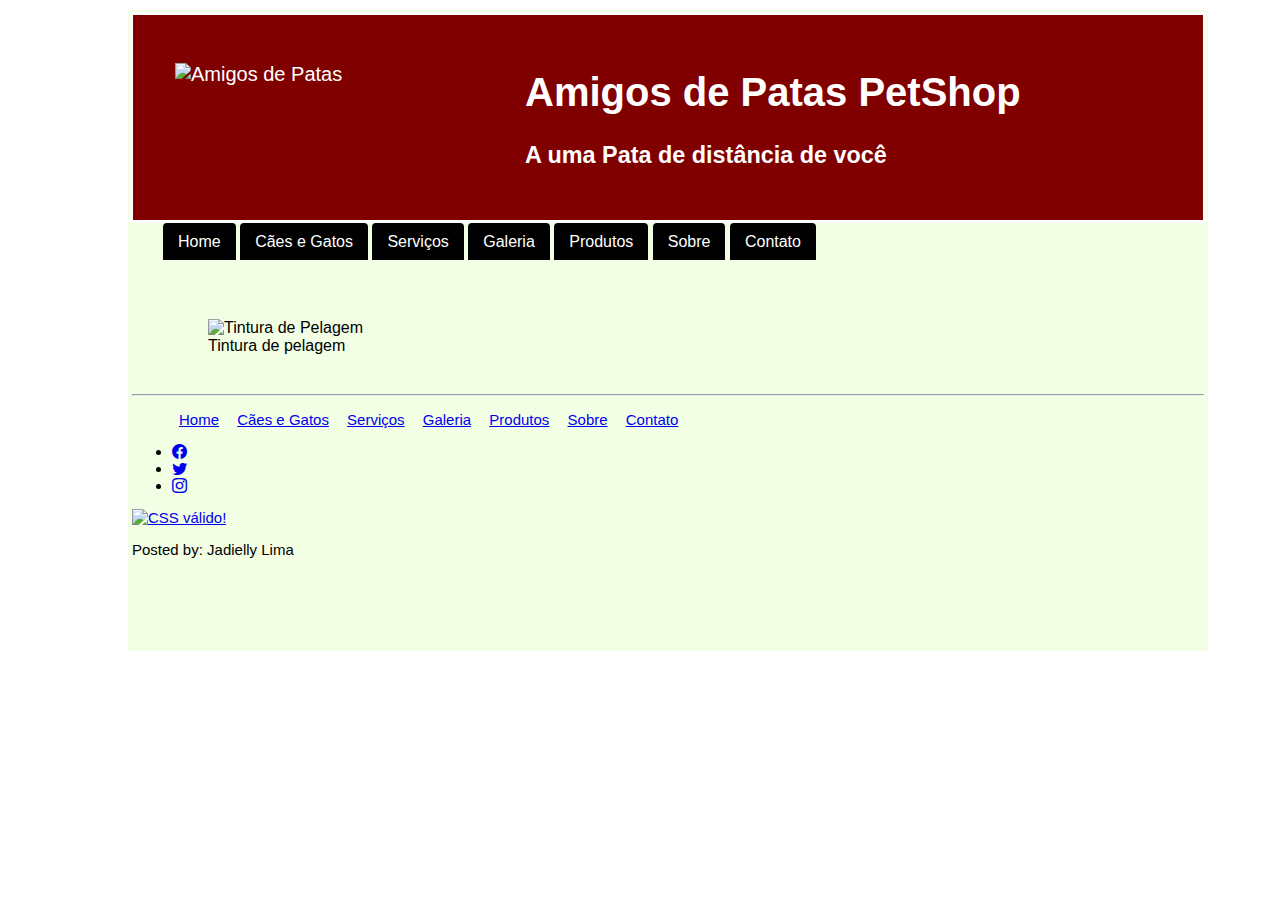
==== index.html @ 57dfd67d "Adicionando bootstrap no projeto" ====
<!DOCTYPE html>
<html>

<head>
	<meta charset="utf-8">
	<title>Amigos de Patas PetShop</title>
	<!-- CSS only -->
	<link href="https://cdn.jsdelivr.net/npm/bootstrap@5.2.2/dist/css/bootstrap.min.css" rel="stylesheet"
		integrity="sha384-Zenh87qX5JnK2Jl0vWa8Ck2rdkQ2Bzep5IDxbcnCeuOxjzrPF/et3URy9Bv1WTRi" crossorigin="anonymous">
	<link rel="stylesheet" href="https://cdn.jsdelivr.net/npm/bootstrap-icons@1.9.1/font/bootstrap-icons.css">
	<link rel="stylesheet" type="text/css" href="css/estilo.css" media="all" />
</head>

<body>
	<div class="corpo">
		<div class="navbar">

		</div>
		<div class="div">
			<figure>
				<img src="img/foto01.gif" alt="Amigos de Patas" />
			</figure>
			<div id="titulo">
				<h1>Amigos de Patas PetShop</h1>
				<h3>A uma Pata de distância de você</h3>


			</div>
		</div>
		<nav id="menu">
			<ul>
				<li><a href="petShop.html">Home</a></li>
				<li><a href="animais.html">Cães e Gatos</a></li>
				<li><a href="servicos.html">Serviços</a></li>
				<li><a href="galeria.html">Galeria</a></li>
				<li><a href="produtos.html">Produtos</a></li>
				<li><a href="quemSomos.html">Sobre</a></li>
				<li><a href="contato.html">Contato</a></li>
			</ul>

		</nav>






		<br />
		<br />

		<div class="slide">
			<figure>
				<!--<img src="img/tosa.jpg" alt="Tosagem"/>
	  			<figcaption>Tosagem</figcaption>
	  			<img src="img/gatopet.jpg" alt="Banho"/>
	  			<figcaption>Banho</figcaption>
	  			<img src="img/vacina.jpg" alt="Veterinario"/>
	  			<figcaption>Veterinario</figcaption>
	  		-->
				<img src="img/tintura01.jpg" alt="Tintura de Pelagem" />
				<figcaption>Tintura de pelagem</figcaption>

			</figure>

		</div>
		<br />
		<br />

		<footer class="container-fluid text-center bg-danger p-2 m-0">
			<hr>

			<nav class="lista">
				<ul>
					<li><a href="petShop.html">Home</a></li>
					<li><a href="animais.html">Cães e Gatos</a></li>
					<li><a href="servicos.html">Serviços</a></li>
					<li><a href="galeria.html">Galeria</a></li>
					<li><a href="produtos.html">Produtos</a></li>
					<li><a href="quemSomos.html">Sobre</a></li>
					<li><a href="contato.html">Contato</a></li>
				</ul>
			</nav>

			<div class="container d-print-inline-flex">
				<ul>
					<li><a href="https://www.facebook.com/jade.lima.731" target="_blank"><i class="bi bi-facebook"></i></a></li>
					<li><a href="https://twitter.com/limajade10" target="_blank"><i class="bi bi-twitter"></i></a></li>
					<li><a href="https://www.instagram.com/limajade10/" target="_blank"><i class="bi bi-instagram"></i></a></li>
				</ul>
			</div>

			<p>
				<a href="http://jigsaw.w3.org/css-validator/check/referer">
					<img style="border:0;width:88px;height:31px" src="http://jigsaw.w3.org/css-validator/images/vcss"
						alt="CSS válido!" />
				</a>
			</p>

			<p>Posted by: Jadielly Lima</p>

		</footer>
	</div>

	<script src="https://cdn.jsdelivr.net/npm/bootstrap@5.2.2/dist/js/bootstrap.bundle.min.js"
		integrity="sha384-OERcA2EqjJCMA+/3y+gxIOqMEjwtxJY7qPCqsdltbNJuaOe923+mo//f6V8Qbsw3"
		crossorigin="anonymous"></script>
</body>

</html>
---- css/estilo.css ----
body{
	background-image: url(../img/34.jpg);
	background-repeat: repeat;
	background-attachment: fixed;
	font-family: "Arial", "Helvetica", sans-serif;
	width: auto;
	
	padding: 2px 100px 2px 120px

}
/*corpo das paginas*/
.corpo{
	background-color:#f3ffe5;
	padding: 50px 40px 50px 40px;
	margin: 0; 
	position: absolute;
	width: 1000px;
	height: auto;

}

/**/
.div{

	background: #800000;
	color: #FFFFFF;
	font-size: 20px;
	padding: 28px 2px 28px 2px;
	margin-top: -48px;
	margin-bottom: -6px;
	margin-right: -38px;
	margin-left: -38px;
	border: solid;
	
}

.div figure img{
	float: left;
	width: 350px;
	height: 150px;
	padding-bottom: 1px;
}

.div div#titulo{
	text-align: left;
	
}

.borda{
	border: 1px solid #CCCCCC;
	width: 400px;
	height: 650px;
	display: inline-table;
	margin-right: 25px;
	margin-left: 25px;
	padding-right: 20px;
	padding-left: 20px;

}


.tam img{
	width: 120px;
	height: 150px;
    border-radius: 25px;
   
}

.tam figure{
	margin: 3px;
	display: inline-table;
}


div#format{
	text-align: justify;

}

div#tit{
	text-align: center;
}
figure#dim img{
	width: 300px;
	height: 300px;
	padding: 2px;
	float: left;
}

#menu{
	padding: 0;
	margin-top: 0;
}

#menu ul{
	margin-left: -45px;
}

#menu li{
	display: inline-block;
}

#menu li a{
	background-color: black;
    color: white;
    padding: 10px 15px;
    text-decoration: none;
    border-radius: 4px 4px 0 0;
}

nav#menu li a:hover {
    background-color: #800000;
}


.midias img{
	width: 50px;
	height: 30px;
}

.midias li{
	list-style-type: none;
	display: inline-block;
}

.img div{
    margin: 15px;
    border: 1px solid #ccc;
    float: left;
    
}	

.img img:hover{
    border: 1px solid #777;
}

.img img {
    width: 200px;
    height: 150px;
}

/*imagens da página de esteticos*/
.imag img{
	width: 200px;
	height: 150px;
	border-radius: 2px;
}
/*formato de texo da pagina esteticos*/
.imag div{
	padding: 10px;
	border-radius: 25px;
	border: solid #CCCCCC;
	width: 300px;
    height: 600px;
	text-align: justify;
	display: inline-table;
	margin: 1px;
}

/*imagem da pagina veterinarios*/
div.vet img{
	width: 200px;
	height: 150px;
}
/*formato de texo da pagina veterinarios*/
div.vet div{
	padding: 10px;
	border-radius: 25px;
	border: solid #CCCCCC;
	width: 300px;
    height: 500px;
    margin: 1px;
	text-align: justify;
	display: inline-table;
}

/*página precos*/
div.org img{
	width: 200px;
	height: 150px;
}

div.org div{
	padding: 10px;
	border-radius: 25px;
	border: solid #CCCCCC;
	width: 300px;
    height: 400px;
    margin: 1px;
	text-align: justify;
	display: inline-table;
}

/*página cães e gatos*/
.animals img{
	width: 250px;
	height: 150px;
	border-radius: 25px;
	border: solid #CCCCCC;
	margin: -5px;
	
}

.animals figure{
	display: inline-table;
	border: 4px #ccc;

}

.animals1{
	border-radius: 25px;
	border: solid #CCCCCC;
	margin: 3px;
}
/*pagina serviços*/
.serv div{
	border-radius: 25px;
	border: solid #CCCCCC;
	width: 200px;
	height: 300px;
	margin: 3px;
	display: inline-table;
	padding-right: 15px;
	padding-left: 15px;
}

.serv img{
	width: 200px;
	height: 150px;
	border-radius: 25px;
}
/*home*/
.slide img{
	width: 400px;
	height: 250px;
}

hr{
	color: #CCC;
}
.rodape{
	text-align: center;
}

.lista li{
	display: inline;
	margin: 5px 7px 5px 7px;
	
}

/*pagina Produtos*/
.produtos img{
	width: 200px;
	height: 150px;
}

.produtos div{
	border-radius: 25px;
	border: solid #CCCCCC;
	width: 300px;
    height: 400px;
    margin: 1px;
    display: inline-table;
}

.produtos2 img{
	width: 200px;
	height: 150px;
}

.produtos2 div{
	border-radius: 25px;
	border: solid #CCCCCC;
	width: 400px;
    height: 550px;
    margin: 1px;
    display: inline-table;
    padding-right: 20px;
    padding-left: 20px;
}

footer{
	font-size: 15px;
	padding: 28px 2px 28px 2px;
	margin-top: -48px;
	margin-bottom: -6px;
	margin-right: -38px;
	margin-left: -38px;
	border-bottom: 0 groove;
	margin-bottom: 0;
}

hr{
	color: #800000;
}

.navbar{
	position: fixed;
	top: 0;
  left: 0;
  z-index: 999;
  width: 100%;
}
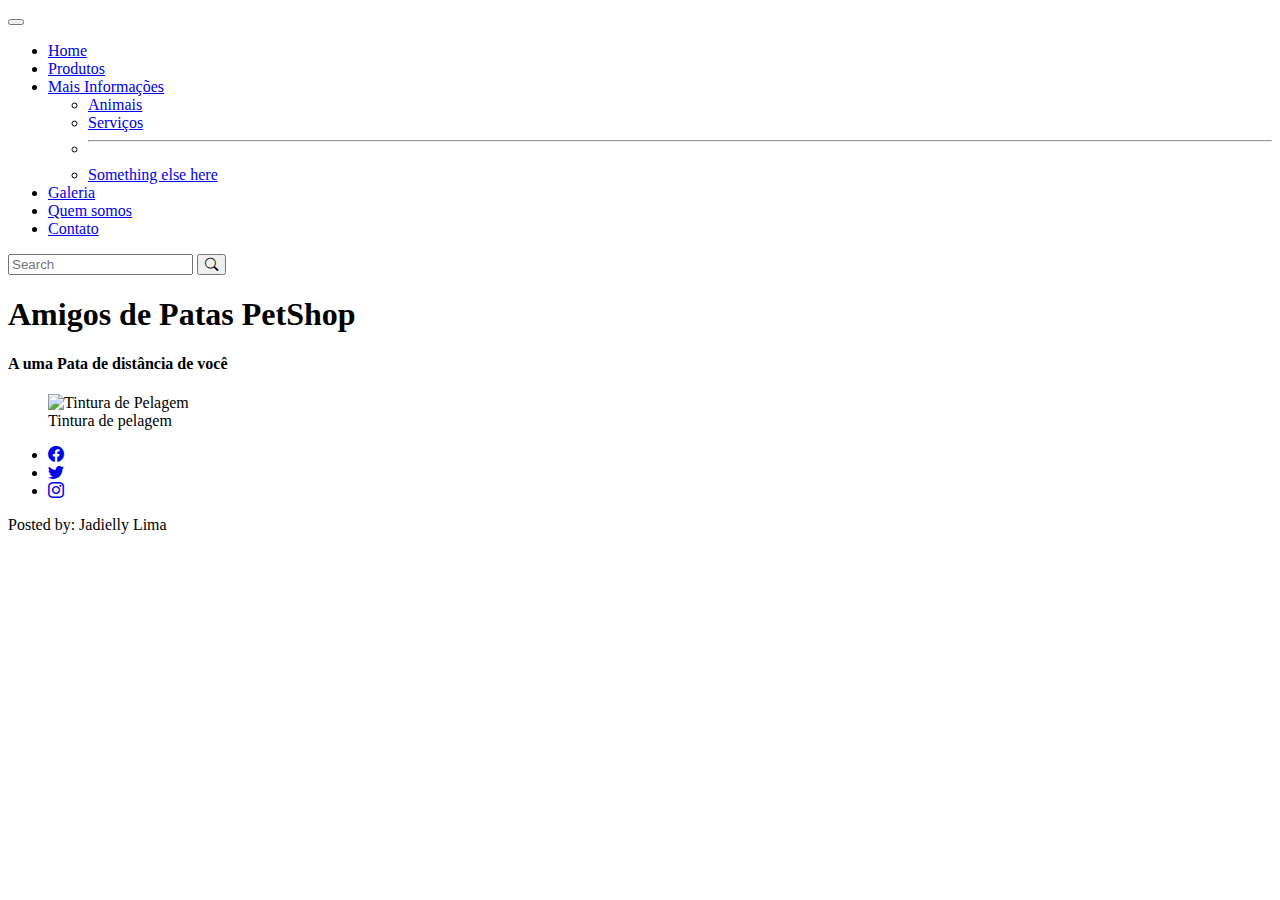
==== commit 3efa766f: "Alterando menus" ====
--- a/index.html
+++ b/index.html
@@ -8,99 +8,92 @@
 	<link href="https://cdn.jsdelivr.net/npm/bootstrap@5.2.2/dist/css/bootstrap.min.css" rel="stylesheet"
 		integrity="sha384-Zenh87qX5JnK2Jl0vWa8Ck2rdkQ2Bzep5IDxbcnCeuOxjzrPF/et3URy9Bv1WTRi" crossorigin="anonymous">
 	<link rel="stylesheet" href="https://cdn.jsdelivr.net/npm/bootstrap-icons@1.9.1/font/bootstrap-icons.css">
-	<link rel="stylesheet" type="text/css" href="css/estilo.css" media="all" />
+	<!--link rel="stylesheet" type="text/css" href="css/estilo.css" media="all" /-->
 </head>
 
 <body>
-	<div class="corpo">
-		<div class="navbar">
-
-		</div>
-		<div class="div">
-			<figure>
-				<img src="img/foto01.gif" alt="Amigos de Patas" />
-			</figure>
-			<div id="titulo">
-				<h1>Amigos de Patas PetShop</h1>
-				<h3>A uma Pata de distância de você</h3>
-
-
+	<header class="container-fluid bg-danger">
+		<nav class="navbar navbar-expand-lg bg-danger">
+			<div class="container-fluid">
+				<button class="navbar-toggler" type="button" data-bs-toggle="collapse"
+					data-bs-target="#navbarSupportedContent" aria-controls="navbarSupportedContent"
+					aria-expanded="false" aria-label="Toggle navigation">
+					<span class="navbar-toggler-icon"></span>
+				</button>
+				<div class="collapse navbar-collapse" id="navbarSupportedContent">
+					<ul class="navbar-nav me-auto mb-2 mb-lg-0">
+						<li class="nav-item">
+							<a class="nav-link text-light" aria-current="page" href="index.html">Home</a>
+						</li>
+						<li class="nav-item">
+							<a class="nav-link text-light" href="produtos.html">Produtos</a>
+						</li>
+						<li class="nav-item dropdown">
+							<a class="nav-link dropdown-toggle text-light" href="#" role="button"
+								data-bs-toggle="dropdown" aria-expanded="false">
+								Mais Informações
+							</a>
+							<ul class="dropdown-menu bg-danger">
+								<li><a class="dropdown-item text-light" href="animais.html">Animais</a></li>
+								<li><a class="dropdown-item text-light" href="servicos.html">Serviços</a></li>
+								<li>
+									<hr class="dropdown-divider">
+								</li>
+								<li><a class="dropdown-item text-light" href="#">Something else here</a></li>
+							</ul>
+						</li>
+						<li class="nav-item">
+							<a class="nav-link text-light" href="galeria.html">Galeria</a>
+						</li>
+						<li class="nav-item">
+							<a class="nav-link text-light" href="quemSomos.html">Quem somos</a>
+						</li>
+						<li class="nav-item">
+							<a class="nav-link text-light" href="contato.html">Contato</a>
+						</li>
+					</ul>
+					<form class="d-flex" role="search">
+						<input class="form-control me-2" type="search" placeholder="Search" aria-label="Search">
+						<button class="btn btn-outline-warning" type="submit"><i class="bi bi-search"></i></button>
+					</form>
+				</div>
 			</div>
-		</div>
-		<nav id="menu">
-			<ul>
-				<li><a href="petShop.html">Home</a></li>
-				<li><a href="animais.html">Cães e Gatos</a></li>
-				<li><a href="servicos.html">Serviços</a></li>
-				<li><a href="galeria.html">Galeria</a></li>
-				<li><a href="produtos.html">Produtos</a></li>
-				<li><a href="quemSomos.html">Sobre</a></li>
-				<li><a href="contato.html">Contato</a></li>
-			</ul>
-
 		</nav>
 
 
+		<div class="text-center text-light">
+			<h1 class="text-warning fs-1 fw-bold text-uppercase">Amigos de Patas PetShop</h1>
+			<h4 class="fw-light">A uma Pata de distância de você</h4>
+		</div>
 
 
 
+	</header>
 
-		<br />
-		<br />
-
+	<main class="container">
 		<div class="slide">
 			<figure>
-				<!--<img src="img/tosa.jpg" alt="Tosagem"/>
-	  			<figcaption>Tosagem</figcaption>
-	  			<img src="img/gatopet.jpg" alt="Banho"/>
-	  			<figcaption>Banho</figcaption>
-	  			<img src="img/vacina.jpg" alt="Veterinario"/>
-	  			<figcaption>Veterinario</figcaption>
-	  		-->
 				<img src="img/tintura01.jpg" alt="Tintura de Pelagem" />
 				<figcaption>Tintura de pelagem</figcaption>
 
 			</figure>
 
 		</div>
-		<br />
-		<br />
+	</main>
 
-		<footer class="container-fluid text-center bg-danger p-2 m-0">
-			<hr>
-
-			<nav class="lista">
-				<ul>
-					<li><a href="petShop.html">Home</a></li>
-					<li><a href="animais.html">Cães e Gatos</a></li>
-					<li><a href="servicos.html">Serviços</a></li>
-					<li><a href="galeria.html">Galeria</a></li>
-					<li><a href="produtos.html">Produtos</a></li>
-					<li><a href="quemSomos.html">Sobre</a></li>
-					<li><a href="contato.html">Contato</a></li>
-				</ul>
-			</nav>
-
-			<div class="container d-print-inline-flex">
-				<ul>
-					<li><a href="https://www.facebook.com/jade.lima.731" target="_blank"><i class="bi bi-facebook"></i></a></li>
-					<li><a href="https://twitter.com/limajade10" target="_blank"><i class="bi bi-twitter"></i></a></li>
-					<li><a href="https://www.instagram.com/limajade10/" target="_blank"><i class="bi bi-instagram"></i></a></li>
-				</ul>
-			</div>
-
-			<p>
-				<a href="http://jigsaw.w3.org/css-validator/check/referer">
-					<img style="border:0;width:88px;height:31px" src="http://jigsaw.w3.org/css-validator/images/vcss"
-						alt="CSS válido!" />
-				</a>
-			</p>
-
-			<p>Posted by: Jadielly Lima</p>
-
-		</footer>
-	</div>
-
+	<footer class="container-fluid text-center bg-danger fixed-bottom">
+		<div class="container">
+			<ul>
+				<li class="d-inline"><a class="link-light" href="https://www.facebook.com/jade.lima.731"
+						target="_blank"><i class="bi bi-facebook"></i></a></li>
+				<li class="d-inline"><a class="link-light" href="https://twitter.com/limajade10" target="_blank"><i
+							class="bi bi-twitter"></i></a></li>
+				<li class="d-inline"><a class="link-light" href="https://www.instagram.com/limajade10/"
+						target="_blank"><i class="bi bi-instagram"></i></a></li>
+			</ul>
+		</div>
+		<p class="text-light text-center">Posted by: Jadielly Lima</p>
+	</footer>
 	<script src="https://cdn.jsdelivr.net/npm/bootstrap@5.2.2/dist/js/bootstrap.bundle.min.js"
 		integrity="sha384-OERcA2EqjJCMA+/3y+gxIOqMEjwtxJY7qPCqsdltbNJuaOe923+mo//f6V8Qbsw3"
 		crossorigin="anonymous"></script>
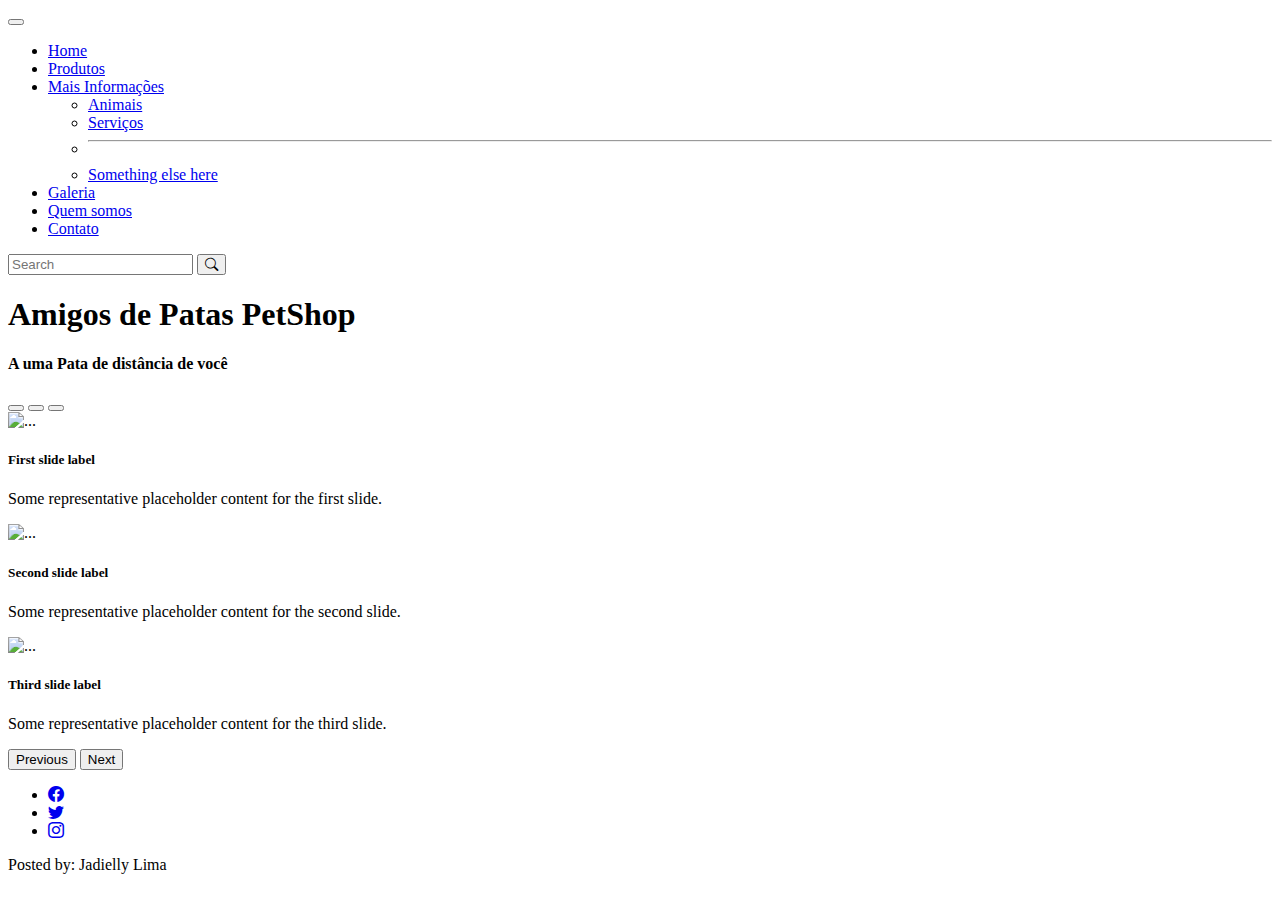
==== commit b6844fec: "Add slide ao projeto" ====
--- a/index.html
+++ b/index.html
@@ -8,7 +8,7 @@
 	<link href="https://cdn.jsdelivr.net/npm/bootstrap@5.2.2/dist/css/bootstrap.min.css" rel="stylesheet"
 		integrity="sha384-Zenh87qX5JnK2Jl0vWa8Ck2rdkQ2Bzep5IDxbcnCeuOxjzrPF/et3URy9Bv1WTRi" crossorigin="anonymous">
 	<link rel="stylesheet" href="https://cdn.jsdelivr.net/npm/bootstrap-icons@1.9.1/font/bootstrap-icons.css">
-	<!--link rel="stylesheet" type="text/css" href="css/estilo.css" media="all" /-->
+	<link rel="stylesheet" type="text/css" href="css/estilo.css" media="all">
 </head>
 
 <body>
@@ -60,28 +60,54 @@
 			</div>
 		</nav>
 
-
 		<div class="text-center text-light">
 			<h1 class="text-warning fs-1 fw-bold text-uppercase">Amigos de Patas PetShop</h1>
 			<h4 class="fw-light">A uma Pata de distância de você</h4>
 		</div>
-
-
-
 	</header>
 
-	<main class="container">
-		<div class="slide">
-			<figure>
-				<img src="img/tintura01.jpg" alt="Tintura de Pelagem" />
-				<figcaption>Tintura de pelagem</figcaption>
-
-			</figure>
-
-		</div>
+	<main class="container-fluid">
+		<div id="carouselExampleCaptions" class="carousel slide" data-bs-ride="false">
+			<div class="carousel-indicators">
+			  <button type="button" data-bs-target="#carouselExampleCaptions" data-bs-slide-to="0" class="active" aria-current="true" aria-label="Slide 1"></button>
+			  <button type="button" data-bs-target="#carouselExampleCaptions" data-bs-slide-to="1" aria-label="Slide 2"></button>
+			  <button type="button" data-bs-target="#carouselExampleCaptions" data-bs-slide-to="2" aria-label="Slide 3"></button>
+			</div>
+			<div class="carousel-inner">
+			  <div class="carousel-item active">
+				<img src="img/gato.jpg" class="imagem d-block w-100" alt="...">
+				<div class="carousel-caption d-none d-md-block">
+				  <h5>First slide label</h5>
+				  <p>Some representative placeholder content for the first slide.</p>
+				</div>
+			  </div>
+			  <div class="carousel-item">
+				<img src="img/tintura.jpg" class=" imagem d-block w-100" alt="...">
+				<div class="carousel-caption d-none d-md-block">
+				  <h5>Second slide label</h5>
+				  <p>Some representative placeholder content for the second slide.</p>
+				</div>
+			  </div>
+			  <div class="carousel-item">
+				<img src="img/altes.jpg" class="imagem d-block w-100" alt="...">
+				<div class="carousel-caption d-none d-md-block">
+				  <h5>Third slide label</h5>
+				  <p>Some representative placeholder content for the third slide.</p>
+				</div>
+			  </div>
+			</div>
+			<button class="carousel-control-prev" type="button" data-bs-target="#carouselExampleCaptions" data-bs-slide="prev">
+			  <span class="carousel-control-prev-icon" aria-hidden="true"></span>
+			  <span class="visually-hidden">Previous</span>
+			</button>
+			<button class="carousel-control-next" type="button" data-bs-target="#carouselExampleCaptions" data-bs-slide="next">
+			  <span class="carousel-control-next-icon" aria-hidden="true"></span>
+			  <span class="visually-hidden">Next</span>
+			</button>
+		  </div>
 	</main>
 
-	<footer class="container-fluid text-center bg-danger fixed-bottom">
+	<footer class="container-fluid text-center bg-danger p-2">
 		<div class="container">
 			<ul>
 				<li class="d-inline"><a class="link-light" href="https://www.facebook.com/jade.lima.731"
@@ -98,5 +124,4 @@
 		integrity="sha384-OERcA2EqjJCMA+/3y+gxIOqMEjwtxJY7qPCqsdltbNJuaOe923+mo//f6V8Qbsw3"
 		crossorigin="anonymous"></script>
 </body>
-
 </html>--- a/css/estilo.css
+++ b/css/estilo.css
@@ -0,0 +1,4 @@
+.carousel-item .imagem{
+	width: 100%;
+	height: 550px;
+}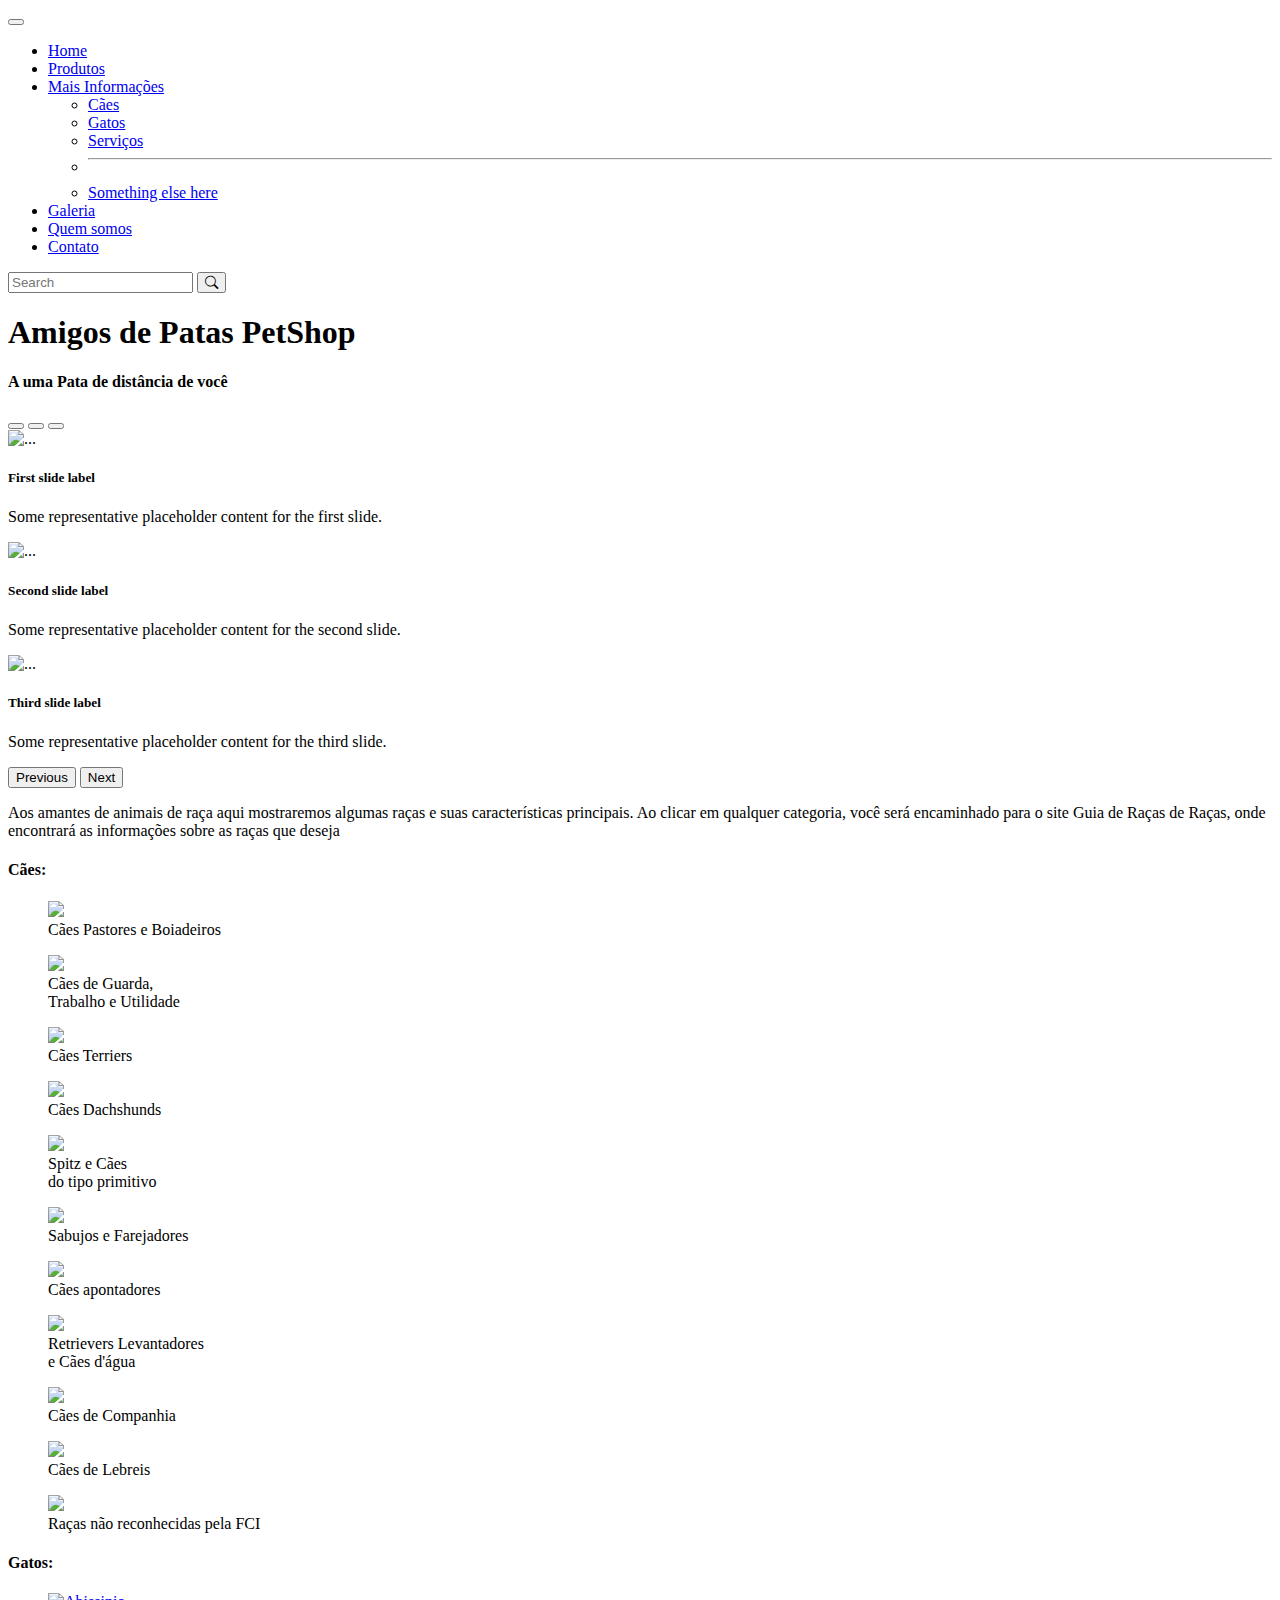
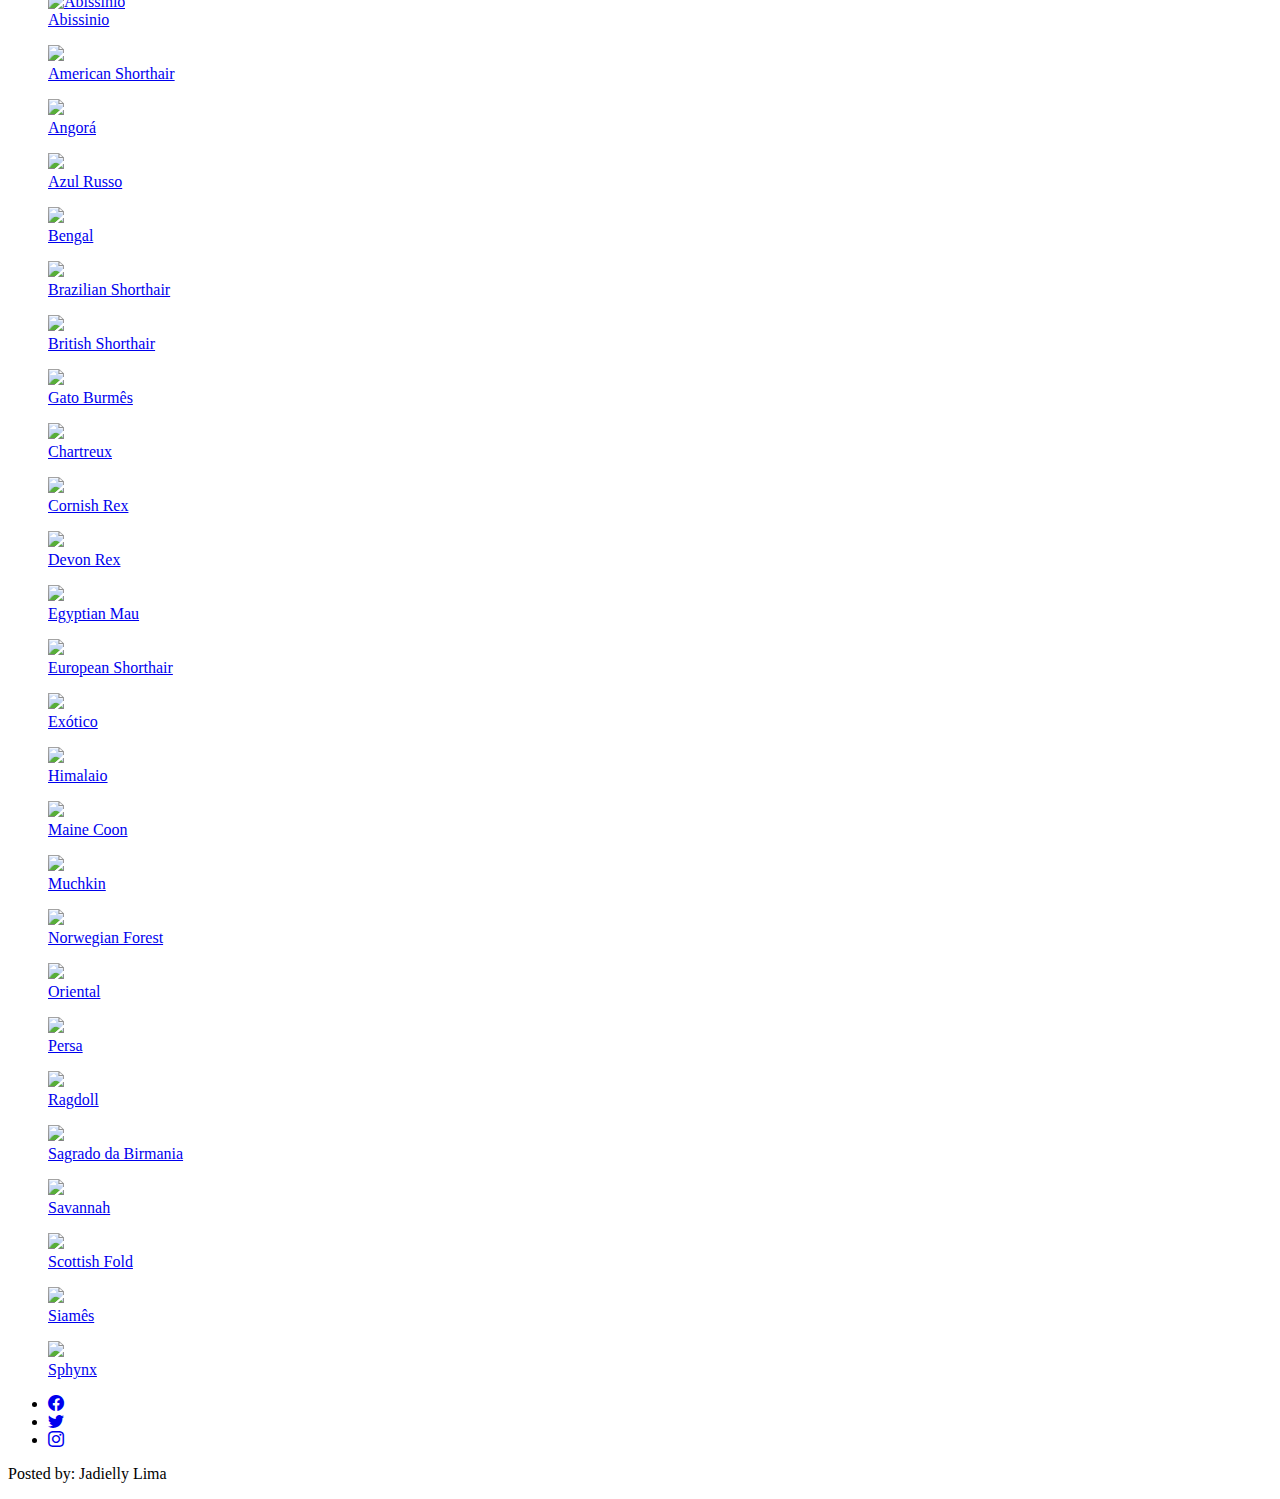
==== commit 41c17576: "Estilizando a section cães" ====
--- a/index.html
+++ b/index.html
@@ -34,7 +34,8 @@
 								Mais Informações
 							</a>
 							<ul class="dropdown-menu bg-danger">
-								<li><a class="dropdown-item text-light" href="animais.html">Animais</a></li>
+								<li><a class="dropdown-item text-light" href="#caes">Cães</a></li>
+								<li><a class="dropdown-item text-light" href="#gatos">Gatos</a></li>
 								<li><a class="dropdown-item text-light" href="servicos.html">Serviços</a></li>
 								<li>
 									<hr class="dropdown-divider">
@@ -66,45 +67,369 @@
 		</div>
 	</header>
 
-	<main class="container-fluid">
+	<main>
 		<div id="carouselExampleCaptions" class="carousel slide" data-bs-ride="false">
 			<div class="carousel-indicators">
-			  <button type="button" data-bs-target="#carouselExampleCaptions" data-bs-slide-to="0" class="active" aria-current="true" aria-label="Slide 1"></button>
-			  <button type="button" data-bs-target="#carouselExampleCaptions" data-bs-slide-to="1" aria-label="Slide 2"></button>
-			  <button type="button" data-bs-target="#carouselExampleCaptions" data-bs-slide-to="2" aria-label="Slide 3"></button>
+				<button type="button" data-bs-target="#carouselExampleCaptions" data-bs-slide-to="0" class="active"
+					aria-current="true" aria-label="Slide 1"></button>
+				<button type="button" data-bs-target="#carouselExampleCaptions" data-bs-slide-to="1"
+					aria-label="Slide 2"></button>
+				<button type="button" data-bs-target="#carouselExampleCaptions" data-bs-slide-to="2"
+					aria-label="Slide 3"></button>
 			</div>
 			<div class="carousel-inner">
-			  <div class="carousel-item active">
-				<img src="img/gato.jpg" class="imagem d-block w-100" alt="...">
-				<div class="carousel-caption d-none d-md-block">
-				  <h5>First slide label</h5>
-				  <p>Some representative placeholder content for the first slide.</p>
+				<div class="carousel-item active">
+					<img src="img/gato.jpg" class="imagem d-block w-100" alt="...">
+					<div class="carousel-caption d-none d-md-block">
+						<h5>First slide label</h5>
+						<p>Some representative placeholder content for the first slide.</p>
+					</div>
 				</div>
-			  </div>
-			  <div class="carousel-item">
-				<img src="img/tintura.jpg" class=" imagem d-block w-100" alt="...">
-				<div class="carousel-caption d-none d-md-block">
-				  <h5>Second slide label</h5>
-				  <p>Some representative placeholder content for the second slide.</p>
+				<div class="carousel-item">
+					<img src="img/tintura.jpg" class=" imagem d-block w-100" alt="...">
+					<div class="carousel-caption d-none d-md-block">
+						<h5>Second slide label</h5>
+						<p>Some representative placeholder content for the second slide.</p>
+					</div>
 				</div>
-			  </div>
-			  <div class="carousel-item">
-				<img src="img/altes.jpg" class="imagem d-block w-100" alt="...">
-				<div class="carousel-caption d-none d-md-block">
-				  <h5>Third slide label</h5>
-				  <p>Some representative placeholder content for the third slide.</p>
+				<div class="carousel-item">
+					<img src="img/altes.jpg" class="imagem d-block w-100" alt="...">
+					<div class="carousel-caption d-none d-md-block">
+						<h5>Third slide label</h5>
+						<p>Some representative placeholder content for the third slide.</p>
+					</div>
 				</div>
-			  </div>
 			</div>
-			<button class="carousel-control-prev" type="button" data-bs-target="#carouselExampleCaptions" data-bs-slide="prev">
-			  <span class="carousel-control-prev-icon" aria-hidden="true"></span>
-			  <span class="visually-hidden">Previous</span>
+			<button class="carousel-control-prev" type="button" data-bs-target="#carouselExampleCaptions"
+				data-bs-slide="prev">
+				<span class="carousel-control-prev-icon" aria-hidden="true"></span>
+				<span class="visually-hidden">Previous</span>
 			</button>
-			<button class="carousel-control-next" type="button" data-bs-target="#carouselExampleCaptions" data-bs-slide="next">
-			  <span class="carousel-control-next-icon" aria-hidden="true"></span>
-			  <span class="visually-hidden">Next</span>
+			<button class="carousel-control-next" type="button" data-bs-target="#carouselExampleCaptions"
+				data-bs-slide="next">
+				<span class="carousel-control-next-icon" aria-hidden="true"></span>
+				<span class="visually-hidden">Next</span>
 			</button>
-		  </div>
+		</div>
+
+		<section class="container-fluid bg-danger" id="caes">
+			<p>Aos amantes de animais de raça aqui mostraremos algumas raças e suas características principais. Ao
+				clicar em qualquer categoria, você será encaminhado para o site Guia de Raças de Raças, onde encontrará
+				as informações sobre as raças que deseja <br />
+			</p>
+			<div class="container">
+				<div class="row">
+					<h4 class="col-12 text-light font-weight">Cães:</h4>
+
+					<div class="col-4">
+
+						<figure>
+							<a href="http://www.guiaderacas.com.br/cachorros/racas/caes-pastores-e-boiadeiros.shtml"
+								target="_blank">
+								<img src="img/caes-pastores-e-boiadeiros.jpg" class="border rounded-4" />
+							</a>
+							<figcaption class="text-light">Cães Pastores e Boiadeiros</figcaption>
+						</figure>
+
+					</div>
+
+					<div class="col-4">
+						<figure>
+							<a href="http://www.guiaderacas.com.br/cachorros/racas/caes-de-guarda-trabalho-utilidade.shtml"
+								target="_blank">
+								<img src="img/caes-de-guarda-trabalho-e-utilidade.jpg" class="border rounded-4" />
+							</a>
+							<figcaption class="text-light">Cães de Guarda, <br />Trabalho e Utilidade</figcaption>
+
+						</figure>
+					</div>
+
+					<div class="col-4">
+						<figure>
+							<a href="http://www.guiaderacas.com.br/cachorros/racas/caes-terriers.shtml"
+								target="_blank"></a>
+							<img src="img/caes-terriers.jpg" class="border rounded-4" />
+							</a>
+							<figcaption class="text-light">Cães Terriers</figcaption>
+
+						</figure>
+					</div>
+					<div class="row">
+						<div class="col-4">
+							<figure>
+								<a href="http://www.guiaderacas.com.br/cachorros/racas/caes-dachshunds.shtml"
+									target="_blank">
+									<img src="img/caes-dachshunds.jpg" class="border rounded-4" />
+								</a>
+								<figcaption class="text-light">Cães Dachshunds</figcaption>
+
+							</figure>
+						</div>
+						<div class="col-4">
+							<figure>
+								<a href="http://www.guiaderacas.com.br/cachorros/racas/spitz-e-caes-do-tipo-primitivo.shtml"
+									target="_blank">
+									<img src="img/spitz-e-caes-do-tipo-primitivo.jpg" class="border rounded-4" />
+								</a>
+								<figcaption class="text-light">Spitz e Cães <br />do tipo primitivo</figcaption>
+
+							</figure>
+						</div>
+						<div class="col-4">
+							<figure>
+								<a href="http://www.guiaderacas.com.br/cachorros/racas/caes-sabujos-e-farejadores.shtml"
+									target="_blank">
+									<img src="img/sabujos-e-farejadores.jpg" class="border rounded-4" />
+								</a>
+								<figcaption class="text-light">Sabujos e Farejadores</figcaption>
+
+							</figure>
+						</div>
+					</div>
+					<div class="row">
+						<div class="col-4">
+							<figure>
+								<a href="http://www.guiaderacas.com.br/cachorros/racas/caes-apontadores.shtml"
+									target="_blank">
+									<img src="img/caes-apontadores.jpg" class="border rounded-4" />
+								</a>
+								<figcaption class="text-light">Cães apontadores</figcaption>
+
+							</figure>
+						</div>
+						<div class="col-4">
+							<figure>
+								<a href="http://www.guiaderacas.com.br/cachorros/racas/retrievers-levantadores-e-caes-dagua.shtml"
+									target="_blank">
+									<img src="img/retrievers-levantadores-e-caes-dagua.jpg" class="border rounded-4" />
+								</a>
+								<figcaption class="text-light">Retrievers Levantadores<br /> e Cães d'água
+								</figcaption>
+
+							</figure>
+						</div>
+						<div class="col-4">
+							<figure>
+								<a href="http://www.guiaderacas.com.br/cachorros/racas/caes-de-companhia.shtml"
+									target="_blank">
+									<img src="img/caes-de-companhia.jpg" class="border rounded-4" />
+								</a>
+								<figcaption class="text-light">Cães de Companhia</figcaption>
+
+							</figure>
+						</div>
+					</div>
+					<div class="row">
+						<div class="col-4">
+							<figure>
+								<a href="http://www.guiaderacas.com.br/cachorros/racas/caes-lebreis.shtml"
+									target="_blank"></a>
+								<img src="img/caes-lebreis.jpg" class="border rounded-4" />
+								</a>
+								<figcaption class="text-light">Cães de Lebreis</figcaption>
+
+							</figure>
+						</div>
+						<div class="col-4">
+							<figure>
+								<a href="http://www.guiaderacas.com.br/cachorros/racas/racas-nao-reconhecidas-pela-fci.shtml"
+									target="_blank">
+									<img src="img/racas-nao-reconhecidas-pela-FCI.jpg" class="border rounded-4" />
+								</a>
+								<figcaption class="text-light">Raças não reconhecidas pela FCI</figcaption>
+							</figure>
+						</div>
+					</div>
+				</div>
+		</section>
+		<section class="container-fuid bg-light" id="gatos">
+			<div class="animals1">
+				<h4>Gatos:</h4>
+				<a href="http://www.guiaderacas.com.br/gatos/racas/abissinio.shtml" target="_blank">
+					<figure>
+						<img src="img/abissinio.jpg" alt="Abissinio" />
+						<figcaption>Abissinio</figcaption>
+					</figure>
+				</a>
+
+				<a href="http://www.guiaderacas.com.br/gatos/racas/american-shorthair.shtml" target="_blank">
+					<figure>
+						<img src="img/american.jpg" />
+						<figcaption>American Shorthair</figcaption>
+					</figure>
+				</a>
+
+				<a href="http://www.guiaderacas.com.br/gatos/racas/angora.shtml" target="_blank">
+					<figure>
+						<img src="img/angora.jpg" />
+						<figcaption>Angorá</figcaption>
+					</figure>
+				</a>
+
+				<a href="http://www.guiaderacas.com.br/gatos/racas/azul-russo.shtml" target="_blank">
+					<figure>
+						<img src="img/azul.jpg" />
+						<figcaption>Azul Russo</figcaption>
+					</figure>
+				</a>
+
+				<a href="http://www.guiaderacas.com.br/gatos/racas/bengal.shtml" target="_blank">
+					<figure>
+						<img src="img/bengal.jpg" />
+						<figcaption>Bengal</figcaption>
+					</figure>
+				</a>
+
+				<a href="http://www.guiaderacas.com.br/gatos/racas/brazilian-shorthair.shtml" target="_blank">
+					<figure>
+						<img src="img/brazilian.jpg" />
+						<figcaption>Brazilian Shorthair</figcaption>
+					</figure>
+				</a>
+
+				<a href="http://www.guiaderacas.com.br/gatos/racas/british-shorthair.shtml" target="_blank">
+					<figure>
+						<img src="img/british.jpg" />
+						<figcaption>British Shorthair</figcaption>
+					</figure>
+				</a>
+
+				<a href="http://www.guiaderacas.com.br/gatos/racas/burmese.shtml" target="_blank">
+					<figure>
+						<img src="img/burmese.jpg" />
+						<figcaption>Gato Burmês</figcaption>
+					</figure>
+				</a>
+
+				<a href="http://www.guiaderacas.com.br/gatos/racas/chartreux.shtml" target="_blank">
+					<figure>
+						<img src="img/chartreux.jpg" />
+						<figcaption>Chartreux</figcaption>
+					</figure>
+				</a>
+
+				<a href="http://www.guiaderacas.com.br/gatos/racas/cornish-rex.shtml" target="_blank">
+					<figure>
+						<img src="img/cornish-rex.jpg" />
+						<figcaption>Cornish Rex</figcaption>
+					</figure>
+				</a>
+
+				<a href="http://www.guiaderacas.com.br/gatos/racas/devon-rex.shtml" target="_blank">
+					<figure>
+						<img src="img/devon-rex.jpg" />
+						<figcaption>Devon Rex</figcaption>
+					</figure>
+				</a>
+
+				<a href="http://www.guiaderacas.com.br/gatos/racas/egyptian-mau.shtml" target="_blank">
+					<figure>
+						<img src="img/egyptian-mau.jpg" />
+						<figcaption>Egyptian Mau</figcaption>
+					</figure>
+				</a>
+
+				<a href="http://www.guiaderacas.com.br/gatos/racas/european-shorthair.shtml" target="_blank">
+					<figure>
+						<img src="img/european-shorthair.jpg" />
+						<figcaption>European Shorthair</figcaption>
+					</figure>
+				</a>
+
+				<a href="http://www.guiaderacas.com.br/gatos/racas/exotico.shtml" target="_blank">
+					<figure>
+						<img src="img/exotico.jpg" />
+						<figcaption>Exótico</figcaption>
+					</figure>
+				</a>
+
+				<a href="http://www.guiaderacas.com.br/gatos/racas/himalaio.shtml" target="_blank">
+					<figure>
+						<img src="img/himalaio.jpg" />
+						<figcaption>Himalaio</figcaption>
+					</figure>
+				</a>
+
+				<a href="http://www.guiaderacas.com.br/gatos/racas/maine-coon.shtml" target="_blank">
+					<figure>
+						<img src="img/maine-coon.jpg" />
+						<figcaption>Maine Coon</figcaption>
+					</figure>
+				</a>
+
+				<a href="http://www.guiaderacas.com.br/gatos/racas/munchkin.shtml" target="_blank">
+					<figure>
+						<img src="img/munchkin.jpg" />
+						<figcaption>Muchkin</figcaption>
+					</figure>
+				</a>
+
+				<a href="http://www.guiaderacas.com.br/gatos/racas/norwegian-forest.shtml" target="_blank">
+					<figure>
+						<img src="img/norwegian-forest.jpg" />
+						<figcaption>Norwegian Forest</figcaption>
+					</figure>
+				</a>
+
+				<a href="http://www.guiaderacas.com.br/gatos/racas/oriental.shtml" target="_blank">
+					<figure>
+						<img src="img/oriental.jpg" />
+						<figcaption>Oriental</figcaption>
+					</figure>
+				</a>
+
+				<a href="http://www.guiaderacas.com.br/gatos/racas/persa.shtml" target="_blank">
+					<figure>
+						<img src="img/persa.jpg" />
+						<figcaption>Persa</figcaption>
+					</figure>
+				</a>
+
+				<a href="http://www.guiaderacas.com.br/gatos/racas/ragdoll.shtml" target="_blank">
+					<figure>
+						<img src="img/ragdoll.jpg" />
+						<figcaption>Ragdoll</figcaption>
+					</figure>
+				</a>
+
+				<a href="http://www.guiaderacas.com.br/gatos/racas/sagrado-da-birmania.shtml" target="_blank">
+					<figure>
+						<img src="img/sagrado-da-birmania.jpg" />
+						<figcaption>Sagrado da Birmania</figcaption>
+					</figure>
+				</a>
+
+				<a href="http://www.guiaderacas.com.br/gatos/racas/savannah.shtml" target="_blank">
+					<figure>
+						<img src="img/savannah.jpg" />
+						<figcaption>Savannah</figcaption>
+					</figure>
+				</a>
+
+				<a href="http://www.guiaderacas.com.br/gatos/racas/scottish-fold.shtml" target="_blank">
+					<figure>
+						<img src="img/scottish-fold.jpg" />
+						<figcaption>Scottish Fold</figcaption>
+					</figure>
+				</a>
+
+				<a href="http://www.guiaderacas.com.br/gatos/racas/siames.shtml" target="_blank">
+					<figure>
+						<img src="img/siames.jpg" />
+						<figcaption>Siamês</figcaption>
+					</figure>
+				</a>
+
+				<a href="http://www.guiaderacas.com.br/gatos/racas/sphynx.shtml" target="_blank">
+					<figure>
+						<img src="img/sphynx.jpg" />
+						<figcaption>Sphynx</figcaption>
+					</figure>
+				</a>
+			</div>
+			</div>
+		</section>
+
 	</main>
 
 	<footer class="container-fluid text-center bg-danger p-2">
@@ -124,4 +449,5 @@
 		integrity="sha384-OERcA2EqjJCMA+/3y+gxIOqMEjwtxJY7qPCqsdltbNJuaOe923+mo//f6V8Qbsw3"
 		crossorigin="anonymous"></script>
 </body>
+
 </html>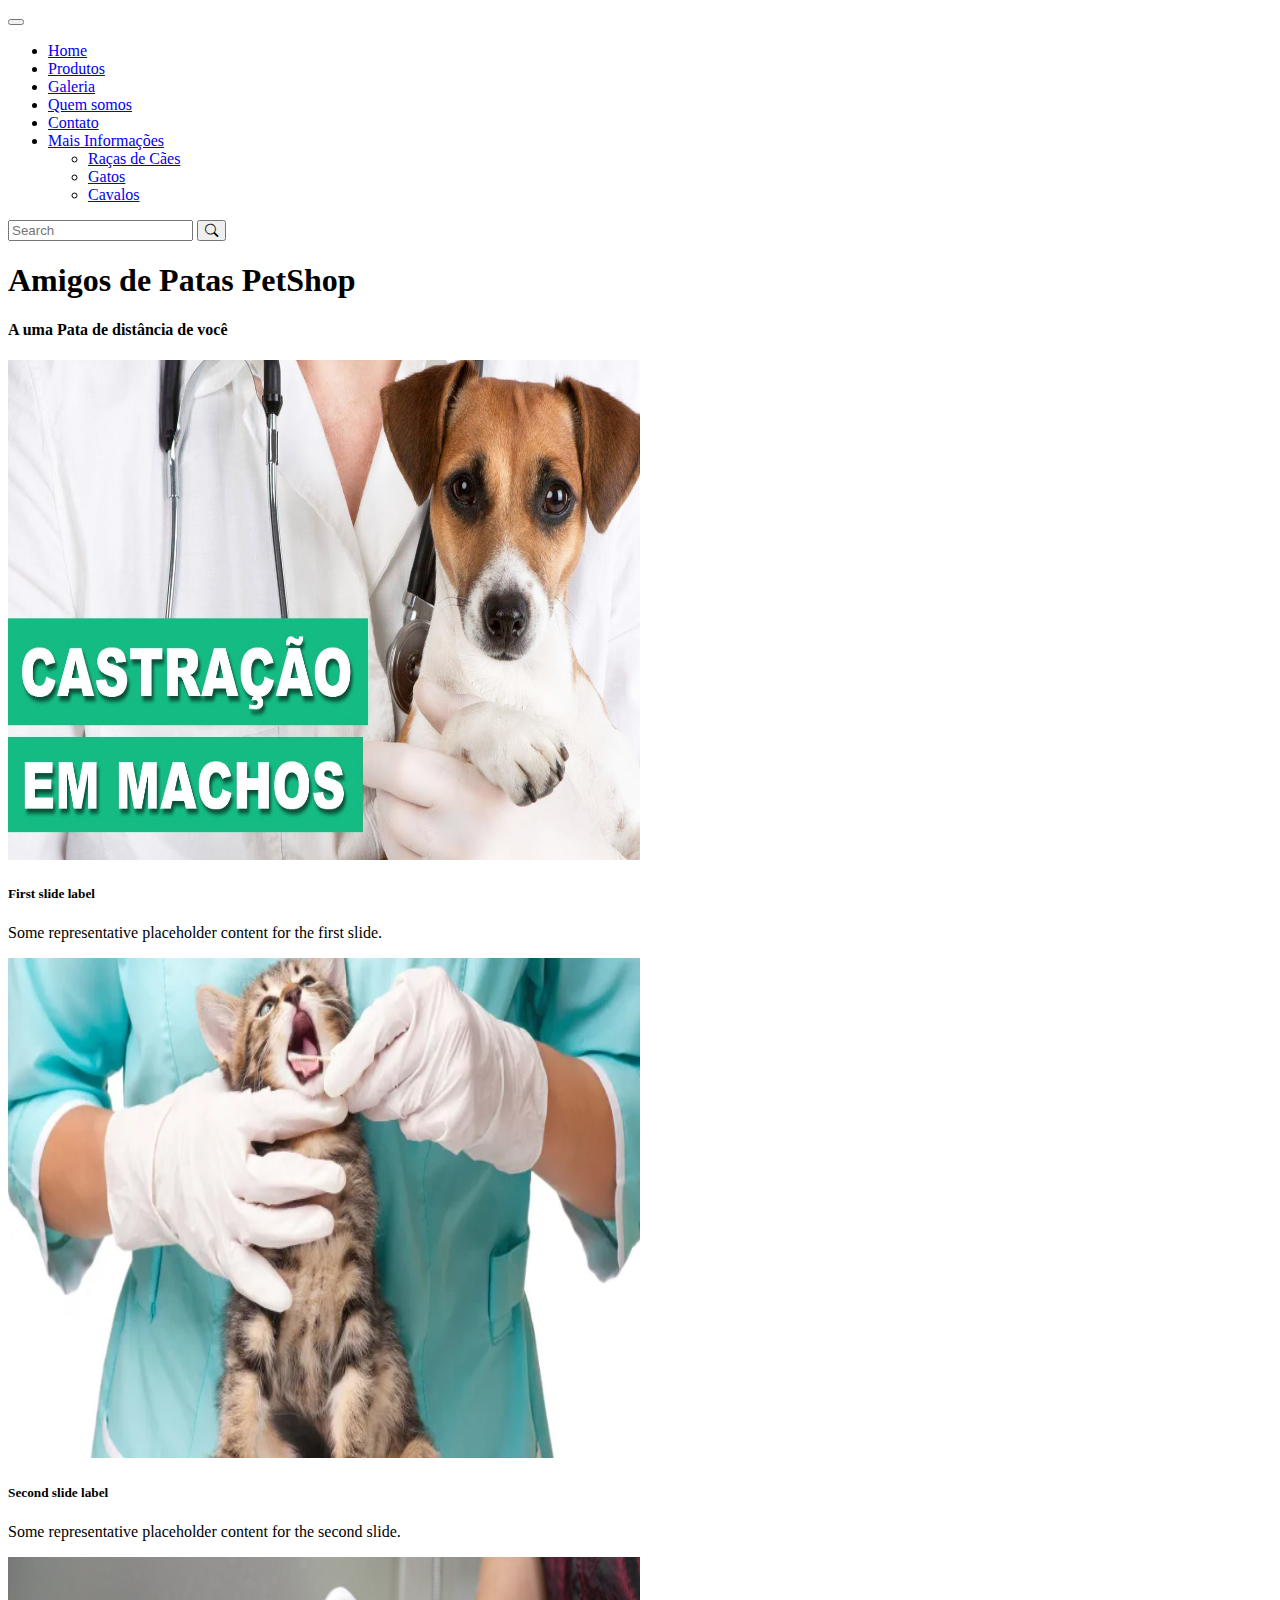
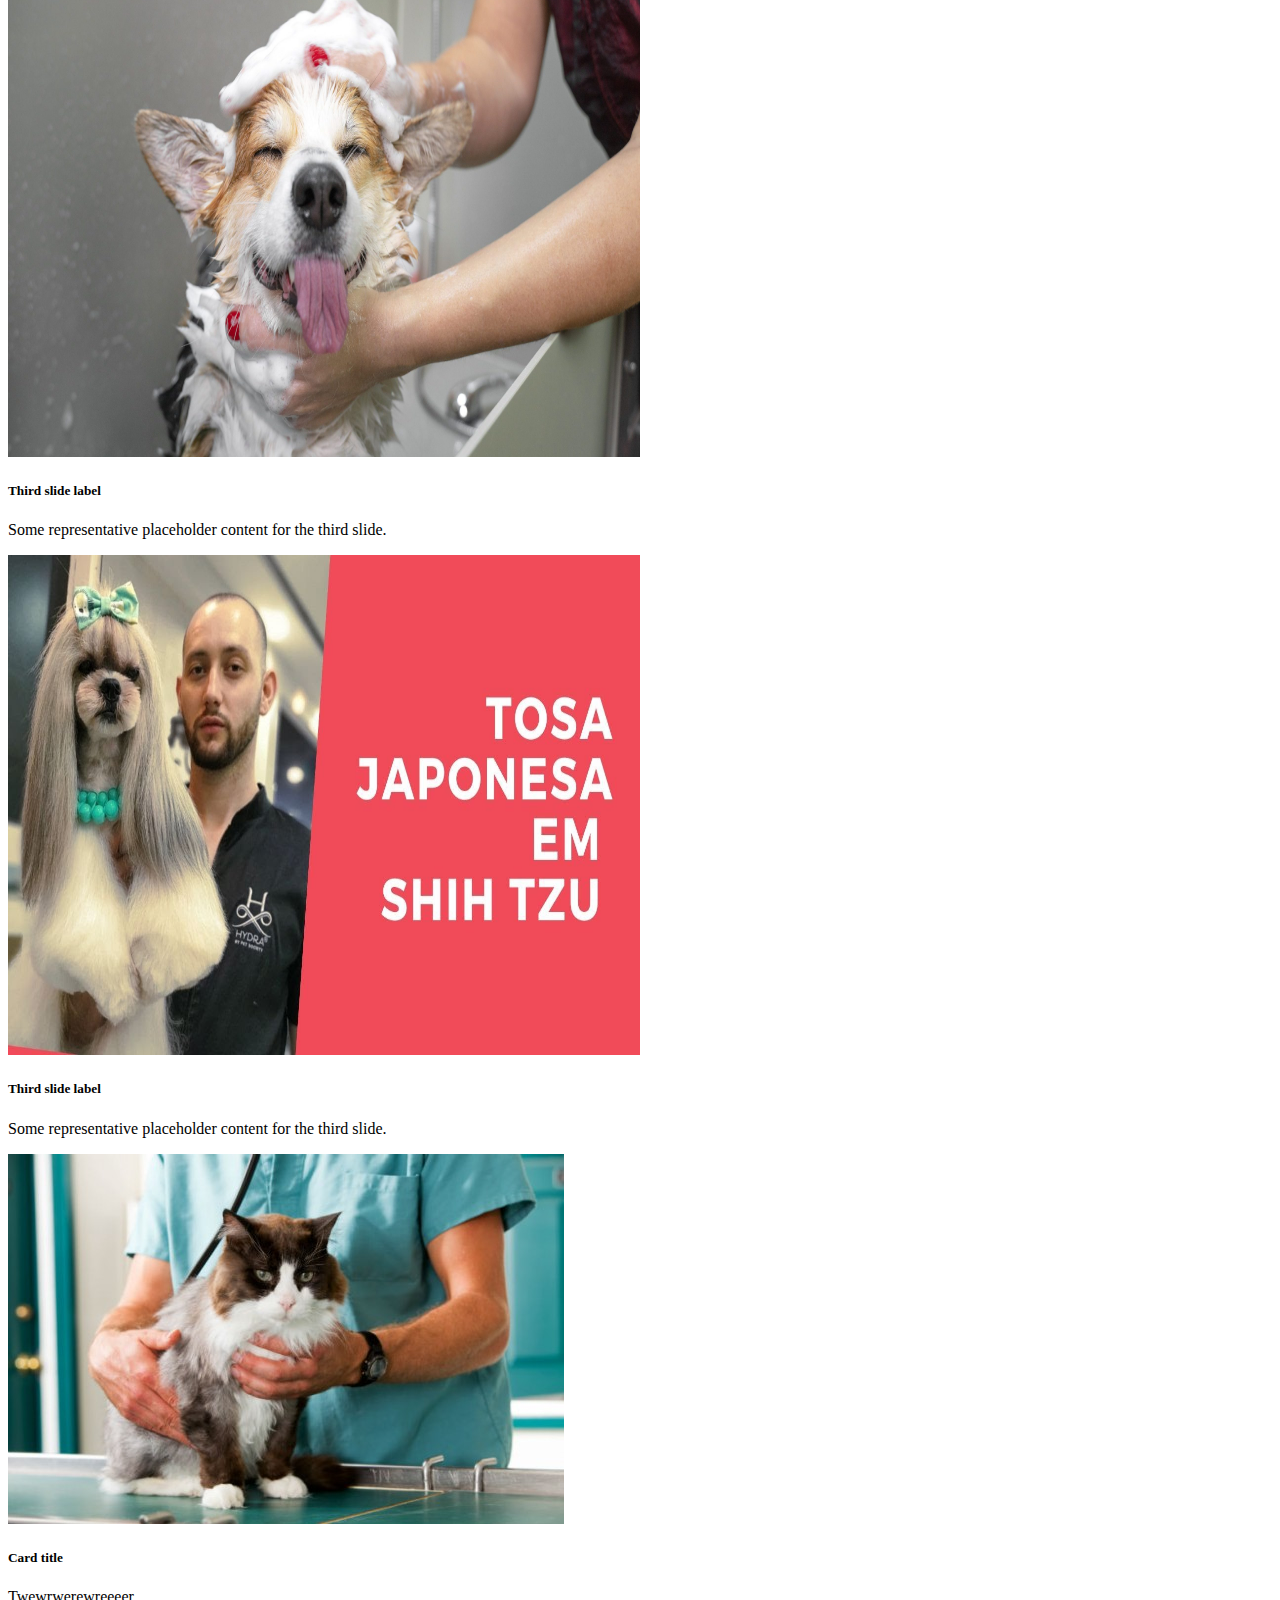
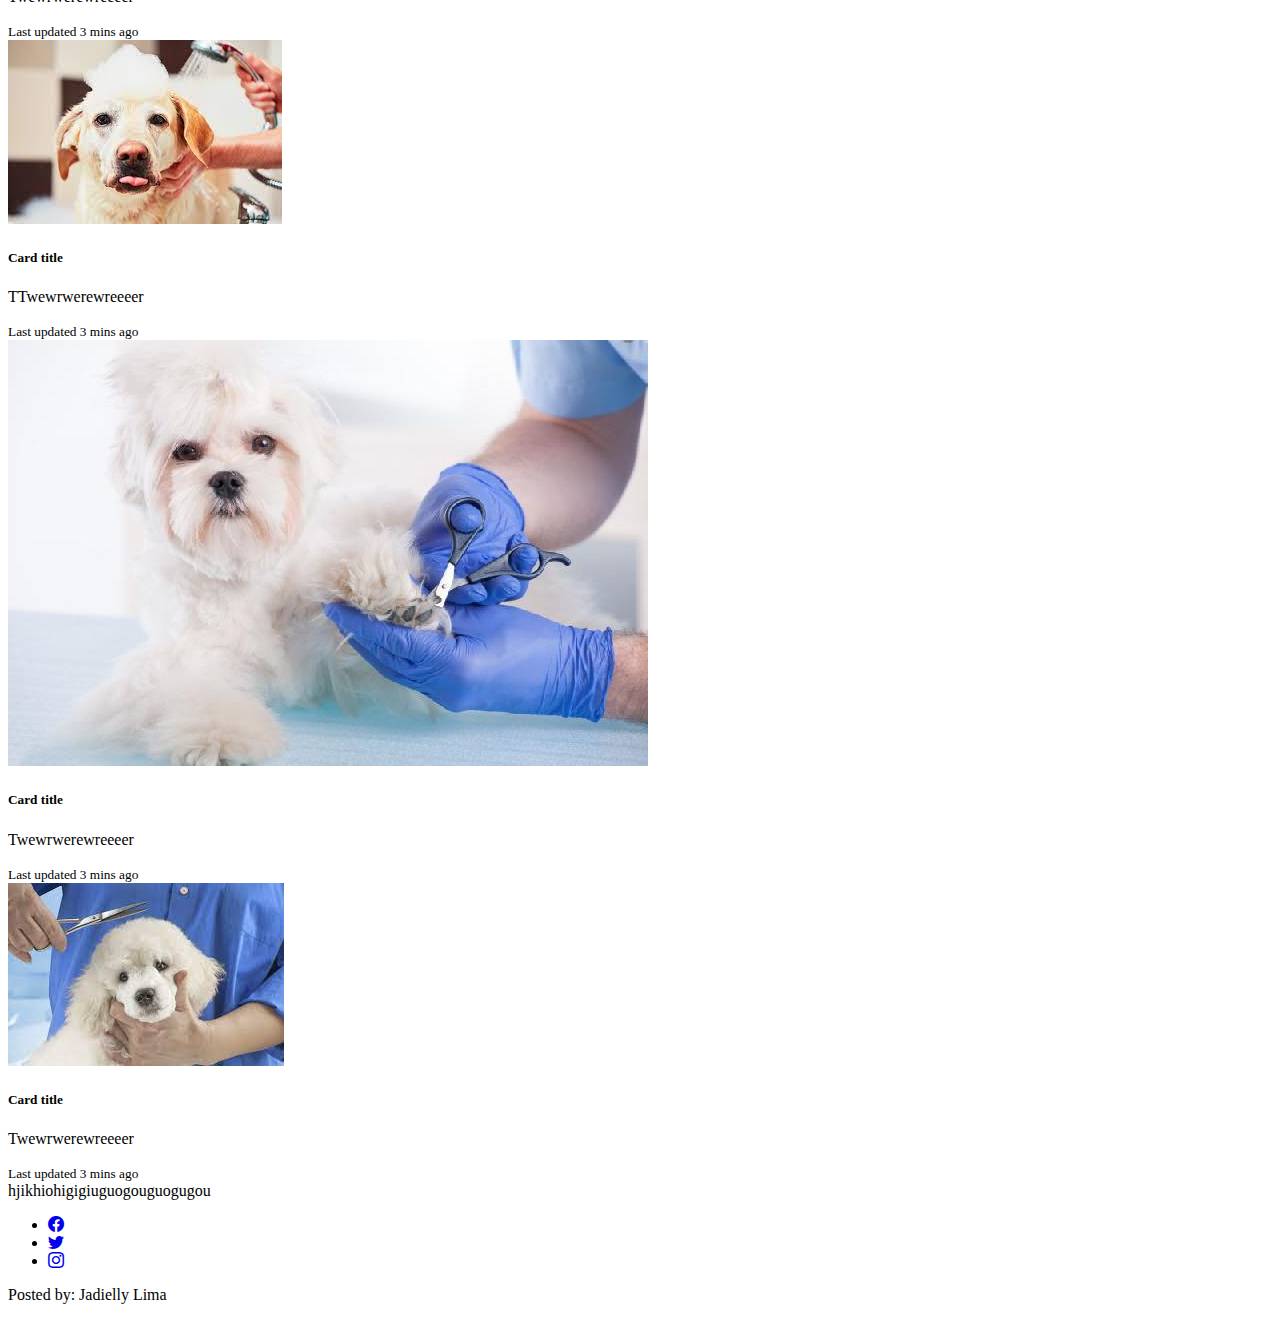
==== commit bc71d18f: "Organizando a página" ====
--- a/index.html
+++ b/index.html
@@ -26,22 +26,7 @@
 							<a class="nav-link text-light" aria-current="page" href="index.html">Home</a>
 						</li>
 						<li class="nav-item">
-							<a class="nav-link text-light" href="produtos.html">Produtos</a>
-						</li>
-						<li class="nav-item dropdown">
-							<a class="nav-link dropdown-toggle text-light" href="#" role="button"
-								data-bs-toggle="dropdown" aria-expanded="false">
-								Mais Informações
-							</a>
-							<ul class="dropdown-menu bg-danger">
-								<li><a class="dropdown-item text-light" href="#caes">Cães</a></li>
-								<li><a class="dropdown-item text-light" href="#gatos">Gatos</a></li>
-								<li><a class="dropdown-item text-light" href="servicos.html">Serviços</a></li>
-								<li>
-									<hr class="dropdown-divider">
-								</li>
-								<li><a class="dropdown-item text-light" href="#">Something else here</a></li>
-							</ul>
+							<a class="nav-link text-light" href="#produtos">Produtos</a>
 						</li>
 						<li class="nav-item">
 							<a class="nav-link text-light" href="galeria.html">Galeria</a>
@@ -51,6 +36,17 @@
 						</li>
 						<li class="nav-item">
 							<a class="nav-link text-light" href="contato.html">Contato</a>
+						</li>
+						<li class="nav-item dropdown">
+							<a class="nav-link dropdown-toggle text-light" href="#" role="button"
+								data-bs-toggle="dropdown" aria-expanded="false">
+								Mais Informações
+							</a>
+							<ul class="dropdown-menu bg-danger">
+								<li><a class="dropdown-item text-light" href="http://www.guiaderacas.com.br/cachorros/racas/" target="_blank">Raças de Cães</a></li>
+								<li><a class="dropdown-item text-light" href="http://www.guiaderacas.com.br/gatos/racas/">Gatos</a></li>
+								<li><a class="dropdown-item text-light" href="http://www.guiaderacas.com.br/cavalos/racas/">Cavalos</a></li>
+							</ul>
 						</li>
 					</ul>
 					<form class="d-flex" role="search">
@@ -68,366 +64,98 @@
 	</header>
 
 	<main>
-		<div id="carouselExampleCaptions" class="carousel slide" data-bs-ride="false">
-			<div class="carousel-indicators">
-				<button type="button" data-bs-target="#carouselExampleCaptions" data-bs-slide-to="0" class="active"
-					aria-current="true" aria-label="Slide 1"></button>
-				<button type="button" data-bs-target="#carouselExampleCaptions" data-bs-slide-to="1"
-					aria-label="Slide 2"></button>
-				<button type="button" data-bs-target="#carouselExampleCaptions" data-bs-slide-to="2"
-					aria-label="Slide 3"></button>
-			</div>
+		<div id="carouselExampleFade" class="container carousel slide carousel-fade" data-bs-ride="carousel">
+
 			<div class="carousel-inner">
 				<div class="carousel-item active">
-					<img src="img/gato.jpg" class="imagem d-block w-100" alt="...">
+					<img src="img/slide/slide1.jpg" class="imagem d-block w-100" alt="...">
 					<div class="carousel-caption d-none d-md-block">
 						<h5>First slide label</h5>
 						<p>Some representative placeholder content for the first slide.</p>
 					</div>
 				</div>
 				<div class="carousel-item">
-					<img src="img/tintura.jpg" class=" imagem d-block w-100" alt="...">
+					<img src="img/slide/slide2.webp" class="imagem d-block w-100" alt="...">
 					<div class="carousel-caption d-none d-md-block">
 						<h5>Second slide label</h5>
 						<p>Some representative placeholder content for the second slide.</p>
 					</div>
 				</div>
 				<div class="carousel-item">
-					<img src="img/altes.jpg" class="imagem d-block w-100" alt="...">
+					<img src="img/slide/slide3.jpg" class="imagem d-block w-100" alt="...">
+					<div class="carousel-caption d-none d-md-block">
+						<h5>Third slide label</h5>
+						<p>Some representative placeholder content for the third slide.</p>
+					</div>
+				</div>
+				<div class="carousel-item">
+					<img src="img/slide/slide4.jpg" class="imagem d-block w-100" alt="...">
 					<div class="carousel-caption d-none d-md-block">
 						<h5>Third slide label</h5>
 						<p>Some representative placeholder content for the third slide.</p>
 					</div>
 				</div>
 			</div>
-			<button class="carousel-control-prev" type="button" data-bs-target="#carouselExampleCaptions"
-				data-bs-slide="prev">
-				<span class="carousel-control-prev-icon" aria-hidden="true"></span>
-				<span class="visually-hidden">Previous</span>
-			</button>
-			<button class="carousel-control-next" type="button" data-bs-target="#carouselExampleCaptions"
-				data-bs-slide="next">
-				<span class="carousel-control-next-icon" aria-hidden="true"></span>
-				<span class="visually-hidden">Next</span>
-			</button>
 		</div>
 
-		<section class="container-fluid bg-danger" id="caes">
-			<p>Aos amantes de animais de raça aqui mostraremos algumas raças e suas características principais. Ao
-				clicar em qualquer categoria, você será encaminhado para o site Guia de Raças de Raças, onde encontrará
-				as informações sobre as raças que deseja <br />
-			</p>
+		<section class="container-fluid p-4 bg-danger" id="produtos">
 			<div class="container">
-				<div class="row">
-					<h4 class="col-12 text-light font-weight">Cães:</h4>
-
-					<div class="col-4">
-
-						<figure>
-							<a href="http://www.guiaderacas.com.br/cachorros/racas/caes-pastores-e-boiadeiros.shtml"
-								target="_blank">
-								<img src="img/caes-pastores-e-boiadeiros.jpg" class="border rounded-4" />
-							</a>
-							<figcaption class="text-light">Cães Pastores e Boiadeiros</figcaption>
-						</figure>
-
+				<div class="row row-cols-1 row-cols-md-4 g-4">
+					<div class="col">
+					  <div class="card w-70 h-60">
+						<img src="img/produtos/gato.jpg" class="card-img-top" alt="...">
+						<div class="card-body">
+						  <h5 class="card-title">Card title</h5>
+						  <p class="card-text">Twewrwerewreeeer</p>
+						</div>
+						<div class="card-footer">
+						  <small class="text-muted">Last updated 3 mins ago</small>
+						</div>
+					  </div>
+					</div>
+					<div class="col">
+					  <div class="card w-70 h-60">
+						<img src="img/produtos/banho.jpeg" class="card-img-top" alt="...">
+						<div class="card-body">
+						  <h5 class="card-title">Card title</h5>
+						  <p class="card-text">TTwewrwerewreeeer</p>
+						</div>
+						<div class="card-footer">
+						  <small class="text-muted">Last updated 3 mins ago</small>
+						</div>
+					  </div>
+					</div>
+					<div class="col">
+					  <div class="card w-70 h-60">
+						<img src="img/produtos/th.jpg" class="card-img-top" alt="...">
+						<div class="card-body">
+						  <h5 class="card-title">Card title</h5>
+						  <p class="card-text">Twewrwerewreeeer</p>
+						</div>
+						<div class="card-footer">
+						  <small class="text-muted">Last updated 3 mins ago</small>
+						</div>
+					  </div>
 					</div>
 
-					<div class="col-4">
-						<figure>
-							<a href="http://www.guiaderacas.com.br/cachorros/racas/caes-de-guarda-trabalho-utilidade.shtml"
-								target="_blank">
-								<img src="img/caes-de-guarda-trabalho-e-utilidade.jpg" class="border rounded-4" />
-							</a>
-							<figcaption class="text-light">Cães de Guarda, <br />Trabalho e Utilidade</figcaption>
+					<div class="col">
+						<div class="card w-70 h-60">
+						  <img src="img/produtos/tosa.jpeg" class="card-img-top" alt="...">
+						  <div class="card-body">
+							<h5 class="card-title">Card title</h5>
+							<p class="card-text">Twewrwerewreeeer</p>
+						  </div>
+						  <div class="card-footer">
+							<small class="text-muted">Last updated 3 mins ago</small>
+						  </div>
+						</div>
+					  </div>
+				</div>
+			</div>
 
-						</figure>
-					</div>
-
-					<div class="col-4">
-						<figure>
-							<a href="http://www.guiaderacas.com.br/cachorros/racas/caes-terriers.shtml"
-								target="_blank"></a>
-							<img src="img/caes-terriers.jpg" class="border rounded-4" />
-							</a>
-							<figcaption class="text-light">Cães Terriers</figcaption>
-
-						</figure>
-					</div>
-					<div class="row">
-						<div class="col-4">
-							<figure>
-								<a href="http://www.guiaderacas.com.br/cachorros/racas/caes-dachshunds.shtml"
-									target="_blank">
-									<img src="img/caes-dachshunds.jpg" class="border rounded-4" />
-								</a>
-								<figcaption class="text-light">Cães Dachshunds</figcaption>
-
-							</figure>
-						</div>
-						<div class="col-4">
-							<figure>
-								<a href="http://www.guiaderacas.com.br/cachorros/racas/spitz-e-caes-do-tipo-primitivo.shtml"
-									target="_blank">
-									<img src="img/spitz-e-caes-do-tipo-primitivo.jpg" class="border rounded-4" />
-								</a>
-								<figcaption class="text-light">Spitz e Cães <br />do tipo primitivo</figcaption>
-
-							</figure>
-						</div>
-						<div class="col-4">
-							<figure>
-								<a href="http://www.guiaderacas.com.br/cachorros/racas/caes-sabujos-e-farejadores.shtml"
-									target="_blank">
-									<img src="img/sabujos-e-farejadores.jpg" class="border rounded-4" />
-								</a>
-								<figcaption class="text-light">Sabujos e Farejadores</figcaption>
-
-							</figure>
-						</div>
-					</div>
-					<div class="row">
-						<div class="col-4">
-							<figure>
-								<a href="http://www.guiaderacas.com.br/cachorros/racas/caes-apontadores.shtml"
-									target="_blank">
-									<img src="img/caes-apontadores.jpg" class="border rounded-4" />
-								</a>
-								<figcaption class="text-light">Cães apontadores</figcaption>
-
-							</figure>
-						</div>
-						<div class="col-4">
-							<figure>
-								<a href="http://www.guiaderacas.com.br/cachorros/racas/retrievers-levantadores-e-caes-dagua.shtml"
-									target="_blank">
-									<img src="img/retrievers-levantadores-e-caes-dagua.jpg" class="border rounded-4" />
-								</a>
-								<figcaption class="text-light">Retrievers Levantadores<br /> e Cães d'água
-								</figcaption>
-
-							</figure>
-						</div>
-						<div class="col-4">
-							<figure>
-								<a href="http://www.guiaderacas.com.br/cachorros/racas/caes-de-companhia.shtml"
-									target="_blank">
-									<img src="img/caes-de-companhia.jpg" class="border rounded-4" />
-								</a>
-								<figcaption class="text-light">Cães de Companhia</figcaption>
-
-							</figure>
-						</div>
-					</div>
-					<div class="row">
-						<div class="col-4">
-							<figure>
-								<a href="http://www.guiaderacas.com.br/cachorros/racas/caes-lebreis.shtml"
-									target="_blank"></a>
-								<img src="img/caes-lebreis.jpg" class="border rounded-4" />
-								</a>
-								<figcaption class="text-light">Cães de Lebreis</figcaption>
-
-							</figure>
-						</div>
-						<div class="col-4">
-							<figure>
-								<a href="http://www.guiaderacas.com.br/cachorros/racas/racas-nao-reconhecidas-pela-fci.shtml"
-									target="_blank">
-									<img src="img/racas-nao-reconhecidas-pela-FCI.jpg" class="border rounded-4" />
-								</a>
-								<figcaption class="text-light">Raças não reconhecidas pela FCI</figcaption>
-							</figure>
-						</div>
-					</div>
-				</div>
 		</section>
-		<section class="container-fuid bg-light" id="gatos">
-			<div class="animals1">
-				<h4>Gatos:</h4>
-				<a href="http://www.guiaderacas.com.br/gatos/racas/abissinio.shtml" target="_blank">
-					<figure>
-						<img src="img/abissinio.jpg" alt="Abissinio" />
-						<figcaption>Abissinio</figcaption>
-					</figure>
-				</a>
-
-				<a href="http://www.guiaderacas.com.br/gatos/racas/american-shorthair.shtml" target="_blank">
-					<figure>
-						<img src="img/american.jpg" />
-						<figcaption>American Shorthair</figcaption>
-					</figure>
-				</a>
-
-				<a href="http://www.guiaderacas.com.br/gatos/racas/angora.shtml" target="_blank">
-					<figure>
-						<img src="img/angora.jpg" />
-						<figcaption>Angorá</figcaption>
-					</figure>
-				</a>
-
-				<a href="http://www.guiaderacas.com.br/gatos/racas/azul-russo.shtml" target="_blank">
-					<figure>
-						<img src="img/azul.jpg" />
-						<figcaption>Azul Russo</figcaption>
-					</figure>
-				</a>
-
-				<a href="http://www.guiaderacas.com.br/gatos/racas/bengal.shtml" target="_blank">
-					<figure>
-						<img src="img/bengal.jpg" />
-						<figcaption>Bengal</figcaption>
-					</figure>
-				</a>
-
-				<a href="http://www.guiaderacas.com.br/gatos/racas/brazilian-shorthair.shtml" target="_blank">
-					<figure>
-						<img src="img/brazilian.jpg" />
-						<figcaption>Brazilian Shorthair</figcaption>
-					</figure>
-				</a>
-
-				<a href="http://www.guiaderacas.com.br/gatos/racas/british-shorthair.shtml" target="_blank">
-					<figure>
-						<img src="img/british.jpg" />
-						<figcaption>British Shorthair</figcaption>
-					</figure>
-				</a>
-
-				<a href="http://www.guiaderacas.com.br/gatos/racas/burmese.shtml" target="_blank">
-					<figure>
-						<img src="img/burmese.jpg" />
-						<figcaption>Gato Burmês</figcaption>
-					</figure>
-				</a>
-
-				<a href="http://www.guiaderacas.com.br/gatos/racas/chartreux.shtml" target="_blank">
-					<figure>
-						<img src="img/chartreux.jpg" />
-						<figcaption>Chartreux</figcaption>
-					</figure>
-				</a>
-
-				<a href="http://www.guiaderacas.com.br/gatos/racas/cornish-rex.shtml" target="_blank">
-					<figure>
-						<img src="img/cornish-rex.jpg" />
-						<figcaption>Cornish Rex</figcaption>
-					</figure>
-				</a>
-
-				<a href="http://www.guiaderacas.com.br/gatos/racas/devon-rex.shtml" target="_blank">
-					<figure>
-						<img src="img/devon-rex.jpg" />
-						<figcaption>Devon Rex</figcaption>
-					</figure>
-				</a>
-
-				<a href="http://www.guiaderacas.com.br/gatos/racas/egyptian-mau.shtml" target="_blank">
-					<figure>
-						<img src="img/egyptian-mau.jpg" />
-						<figcaption>Egyptian Mau</figcaption>
-					</figure>
-				</a>
-
-				<a href="http://www.guiaderacas.com.br/gatos/racas/european-shorthair.shtml" target="_blank">
-					<figure>
-						<img src="img/european-shorthair.jpg" />
-						<figcaption>European Shorthair</figcaption>
-					</figure>
-				</a>
-
-				<a href="http://www.guiaderacas.com.br/gatos/racas/exotico.shtml" target="_blank">
-					<figure>
-						<img src="img/exotico.jpg" />
-						<figcaption>Exótico</figcaption>
-					</figure>
-				</a>
-
-				<a href="http://www.guiaderacas.com.br/gatos/racas/himalaio.shtml" target="_blank">
-					<figure>
-						<img src="img/himalaio.jpg" />
-						<figcaption>Himalaio</figcaption>
-					</figure>
-				</a>
-
-				<a href="http://www.guiaderacas.com.br/gatos/racas/maine-coon.shtml" target="_blank">
-					<figure>
-						<img src="img/maine-coon.jpg" />
-						<figcaption>Maine Coon</figcaption>
-					</figure>
-				</a>
-
-				<a href="http://www.guiaderacas.com.br/gatos/racas/munchkin.shtml" target="_blank">
-					<figure>
-						<img src="img/munchkin.jpg" />
-						<figcaption>Muchkin</figcaption>
-					</figure>
-				</a>
-
-				<a href="http://www.guiaderacas.com.br/gatos/racas/norwegian-forest.shtml" target="_blank">
-					<figure>
-						<img src="img/norwegian-forest.jpg" />
-						<figcaption>Norwegian Forest</figcaption>
-					</figure>
-				</a>
-
-				<a href="http://www.guiaderacas.com.br/gatos/racas/oriental.shtml" target="_blank">
-					<figure>
-						<img src="img/oriental.jpg" />
-						<figcaption>Oriental</figcaption>
-					</figure>
-				</a>
-
-				<a href="http://www.guiaderacas.com.br/gatos/racas/persa.shtml" target="_blank">
-					<figure>
-						<img src="img/persa.jpg" />
-						<figcaption>Persa</figcaption>
-					</figure>
-				</a>
-
-				<a href="http://www.guiaderacas.com.br/gatos/racas/ragdoll.shtml" target="_blank">
-					<figure>
-						<img src="img/ragdoll.jpg" />
-						<figcaption>Ragdoll</figcaption>
-					</figure>
-				</a>
-
-				<a href="http://www.guiaderacas.com.br/gatos/racas/sagrado-da-birmania.shtml" target="_blank">
-					<figure>
-						<img src="img/sagrado-da-birmania.jpg" />
-						<figcaption>Sagrado da Birmania</figcaption>
-					</figure>
-				</a>
-
-				<a href="http://www.guiaderacas.com.br/gatos/racas/savannah.shtml" target="_blank">
-					<figure>
-						<img src="img/savannah.jpg" />
-						<figcaption>Savannah</figcaption>
-					</figure>
-				</a>
-
-				<a href="http://www.guiaderacas.com.br/gatos/racas/scottish-fold.shtml" target="_blank">
-					<figure>
-						<img src="img/scottish-fold.jpg" />
-						<figcaption>Scottish Fold</figcaption>
-					</figure>
-				</a>
-
-				<a href="http://www.guiaderacas.com.br/gatos/racas/siames.shtml" target="_blank">
-					<figure>
-						<img src="img/siames.jpg" />
-						<figcaption>Siamês</figcaption>
-					</figure>
-				</a>
-
-				<a href="http://www.guiaderacas.com.br/gatos/racas/sphynx.shtml" target="_blank">
-					<figure>
-						<img src="img/sphynx.jpg" />
-						<figcaption>Sphynx</figcaption>
-					</figure>
-				</a>
-			</div>
-			</div>
+		<section class="container-fluid" id="servicos">
+			hjikhiohigigiuguogouguogugou
 		</section>
 
 	</main>
--- a/css/estilo.css
+++ b/css/estilo.css
@@ -1,4 +1,4 @@
 .carousel-item .imagem{
-	width: 100%;
-	height: 550px;
+	width: 50%;
+	height: 500px;
 }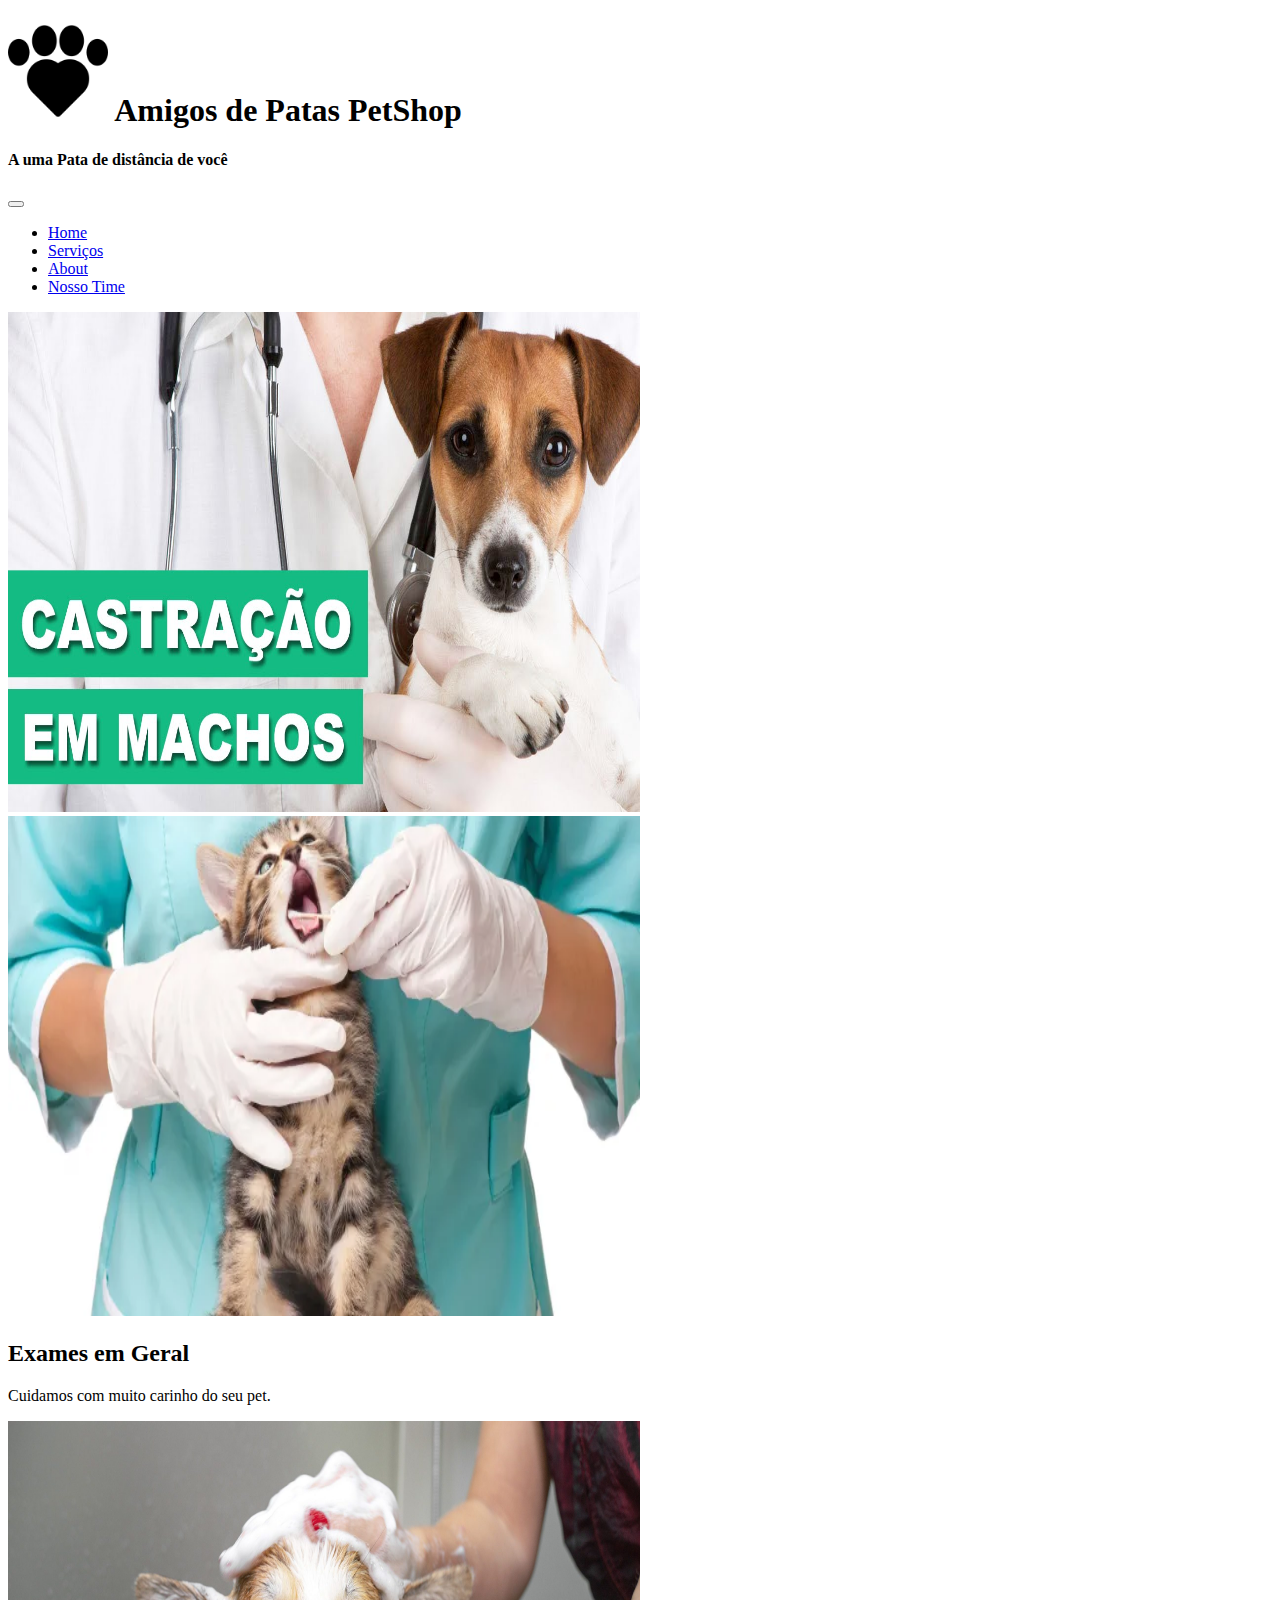
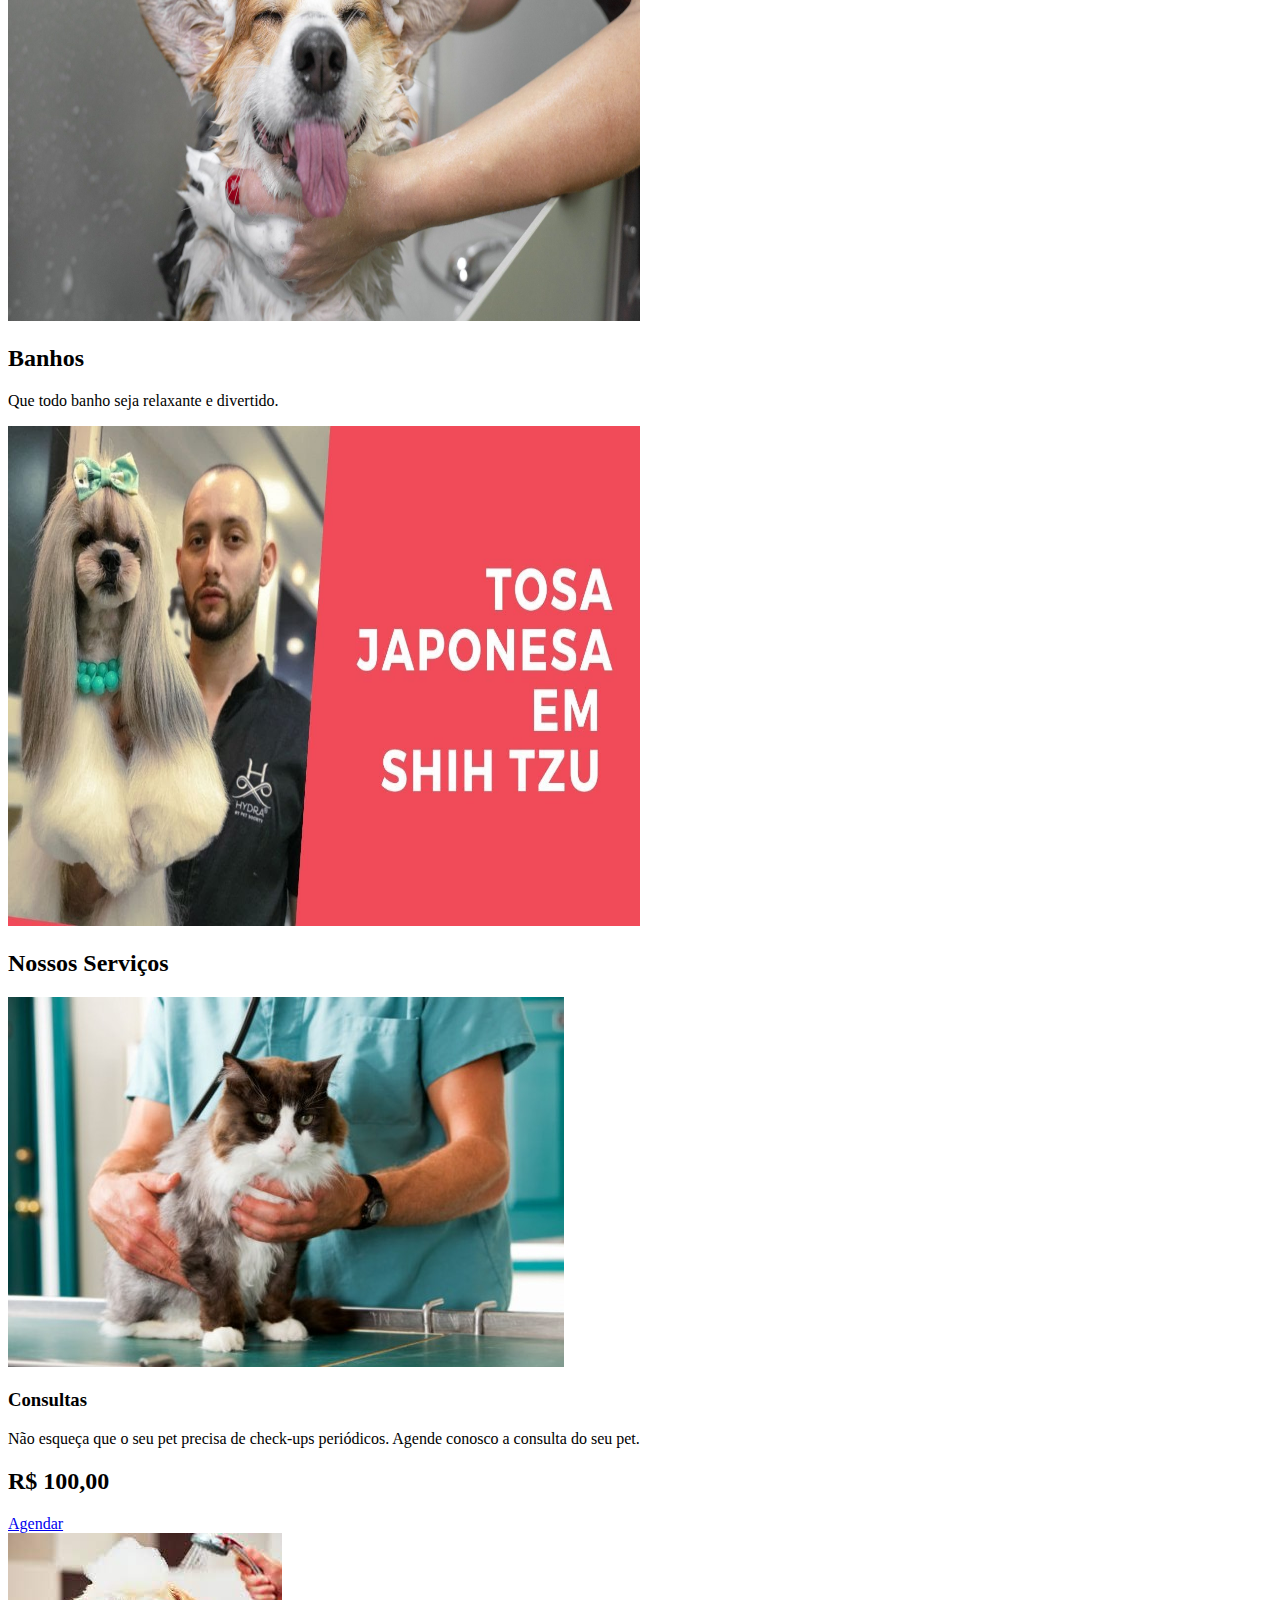
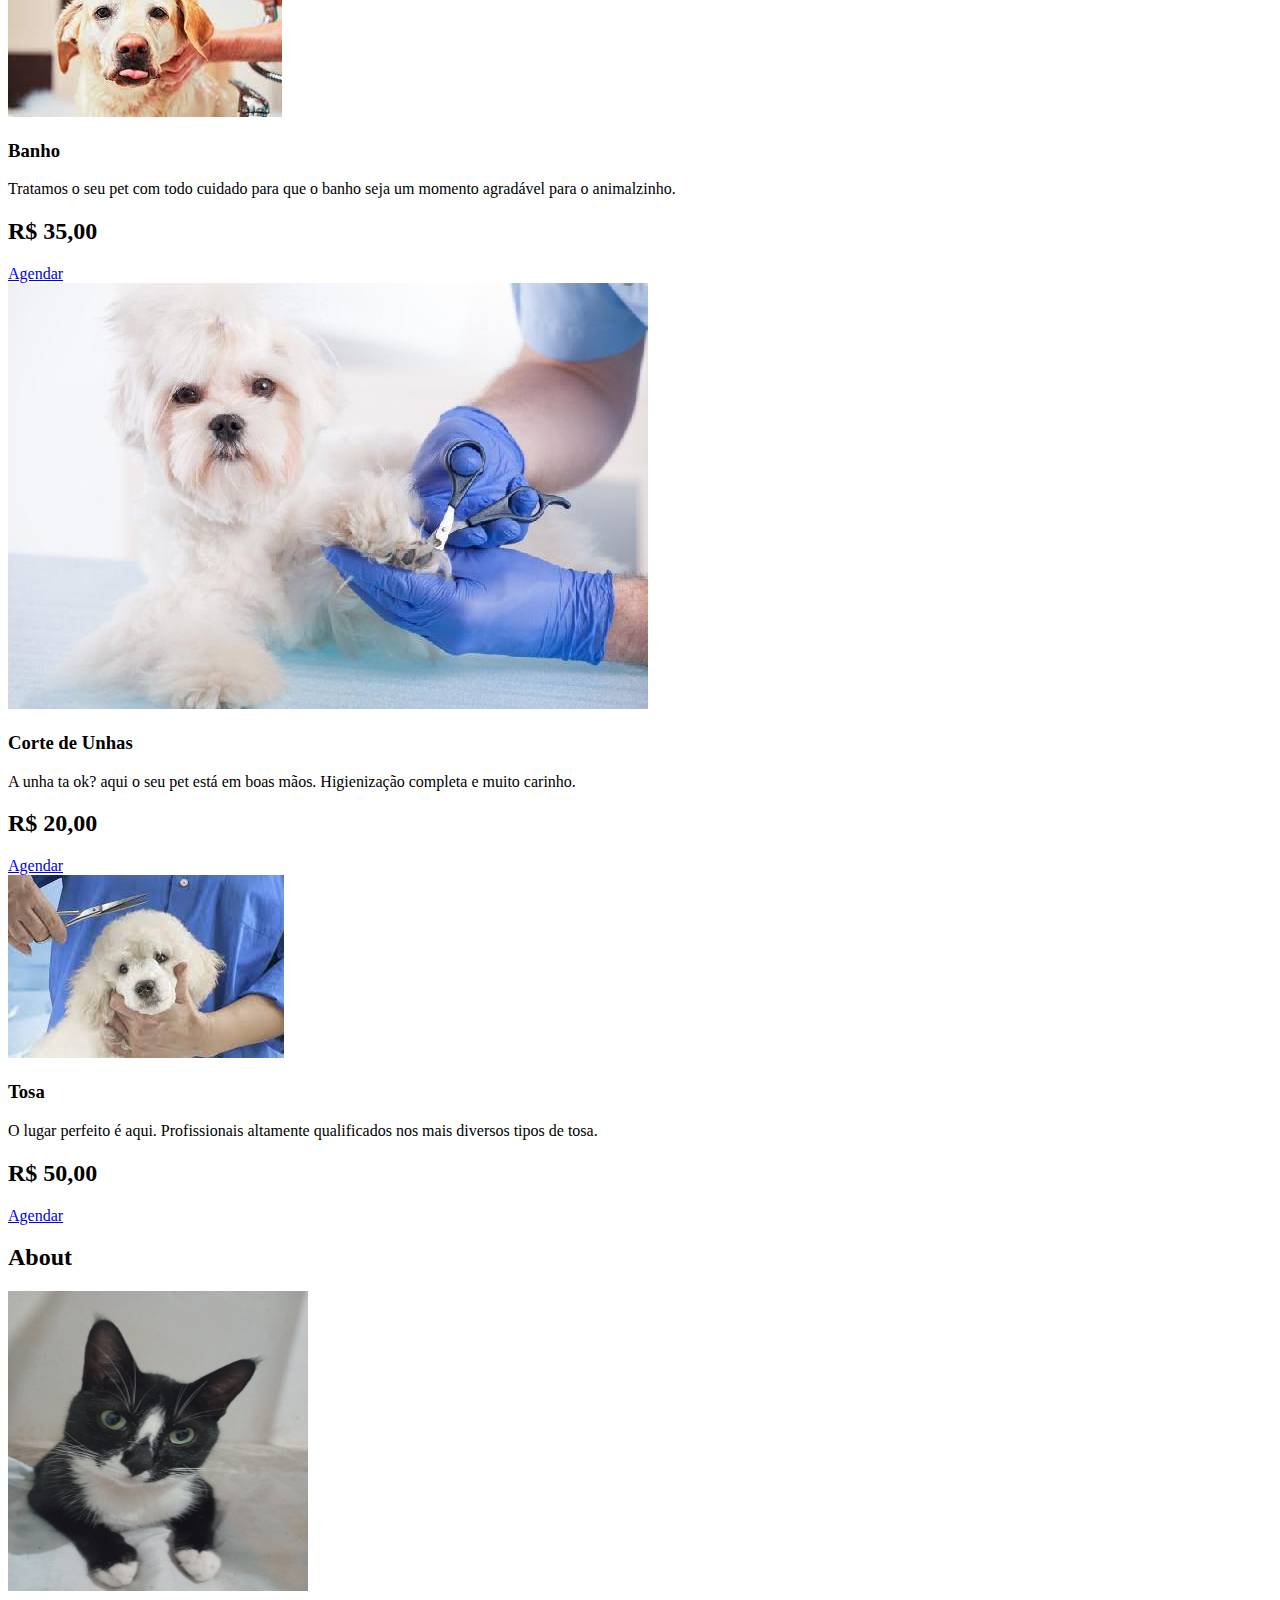
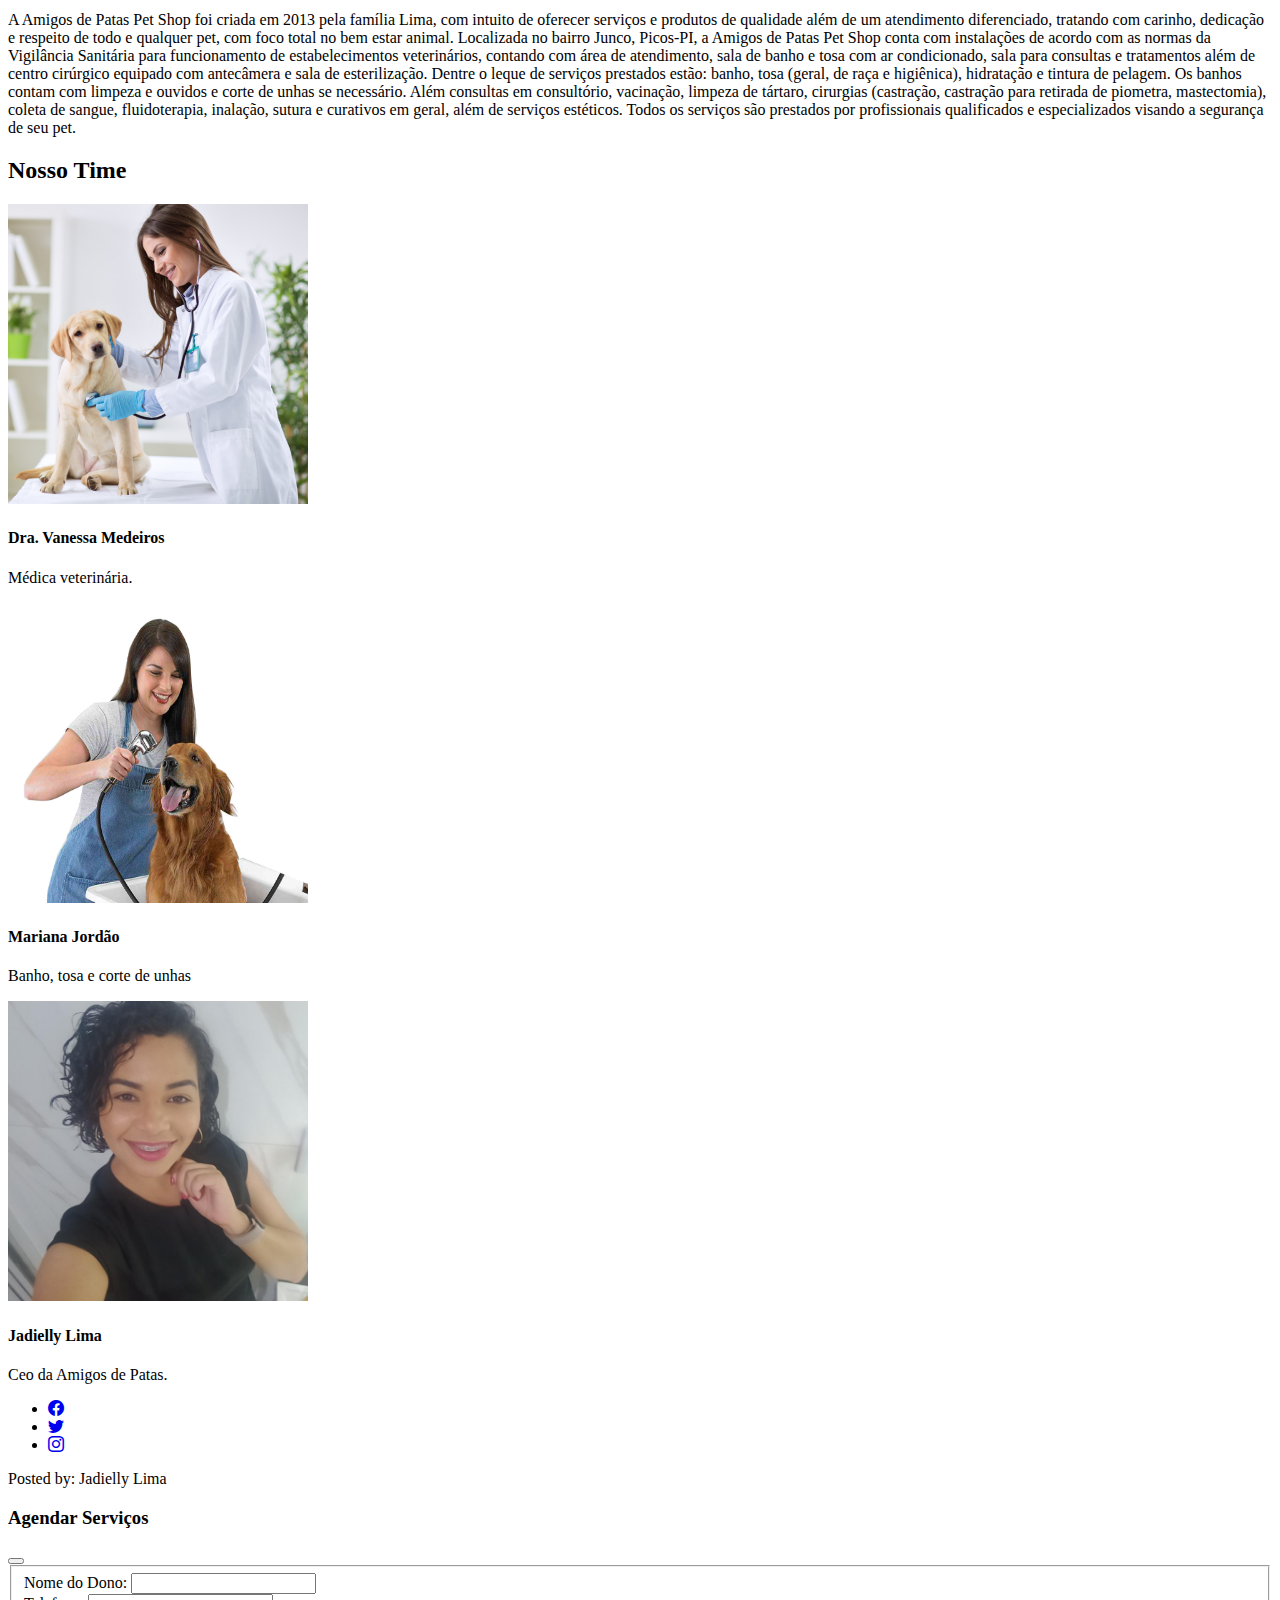
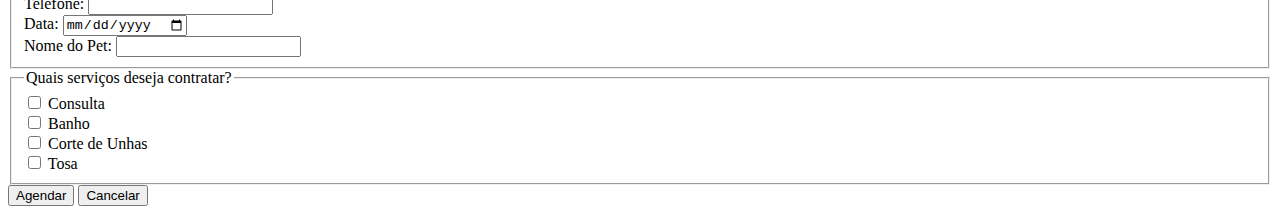
==== commit eef95246: "Atualizando interface do projeto" ====
--- a/index.html
+++ b/index.html
@@ -4,7 +4,6 @@
 <head>
 	<meta charset="utf-8">
 	<title>Amigos de Patas PetShop</title>
-	<!-- CSS only -->
 	<link href="https://cdn.jsdelivr.net/npm/bootstrap@5.2.2/dist/css/bootstrap.min.css" rel="stylesheet"
 		integrity="sha384-Zenh87qX5JnK2Jl0vWa8Ck2rdkQ2Bzep5IDxbcnCeuOxjzrPF/et3URy9Bv1WTRi" crossorigin="anonymous">
 	<link rel="stylesheet" href="https://cdn.jsdelivr.net/npm/bootstrap-icons@1.9.1/font/bootstrap-icons.css">
@@ -13,8 +12,12 @@
 
 <body>
 	<header class="container-fluid bg-danger">
+		<div class="text-right text-light border-bottom">
+			<h1 class="text-dark fs-1 fw-bold text-uppercase"><img src="img/equpe/logo.png" class="img-fluid" alt="" style="width: 100px; height: 100px;"> Amigos de Patas PetShop</h1>
+			<h4 class="fw-light">A uma Pata de distância de você</h4>
+		</div>
 		<nav class="navbar navbar-expand-lg bg-danger">
-			<div class="container-fluid">
+			<div class="container-fluid"> 
 				<button class="navbar-toggler" type="button" data-bs-toggle="collapse"
 					data-bs-target="#navbarSupportedContent" aria-controls="navbarSupportedContent"
 					aria-expanded="false" aria-label="Toggle navigation">
@@ -26,41 +29,22 @@
 							<a class="nav-link text-light" aria-current="page" href="index.html">Home</a>
 						</li>
 						<li class="nav-item">
-							<a class="nav-link text-light" href="#produtos">Produtos</a>
-						</li>
-						<li class="nav-item">
-							<a class="nav-link text-light" href="galeria.html">Galeria</a>
-						</li>
-						<li class="nav-item">
-							<a class="nav-link text-light" href="quemSomos.html">Quem somos</a>
-						</li>
-						<li class="nav-item">
-							<a class="nav-link text-light" href="contato.html">Contato</a>
-						</li>
-						<li class="nav-item dropdown">
-							<a class="nav-link dropdown-toggle text-light" href="#" role="button"
-								data-bs-toggle="dropdown" aria-expanded="false">
-								Mais Informações
-							</a>
-							<ul class="dropdown-menu bg-danger">
-								<li><a class="dropdown-item text-light" href="http://www.guiaderacas.com.br/cachorros/racas/" target="_blank">Raças de Cães</a></li>
-								<li><a class="dropdown-item text-light" href="http://www.guiaderacas.com.br/gatos/racas/">Gatos</a></li>
-								<li><a class="dropdown-item text-light" href="http://www.guiaderacas.com.br/cavalos/racas/">Cavalos</a></li>
-							</ul>
-						</li>
+							<a class="nav-link text-light" href="#servicos">Serviços</a>
+						</li>
+						<li class="nav-item">
+							<a class="nav-link text-light" href="#about">About</a>
+						</li>
+						<li class="nav-item">
+							<a class="nav-link text-light" href="#nossoTime">Nosso Time</a>
+						</li>
+						
 					</ul>
-					<form class="d-flex" role="search">
-						<input class="form-control me-2" type="search" placeholder="Search" aria-label="Search">
-						<button class="btn btn-outline-warning" type="submit"><i class="bi bi-search"></i></button>
-					</form>
+					
 				</div>
 			</div>
 		</nav>
 
-		<div class="text-center text-light">
-			<h1 class="text-warning fs-1 fw-bold text-uppercase">Amigos de Patas PetShop</h1>
-			<h4 class="fw-light">A uma Pata de distância de você</h4>
-		</div>
+
 	</header>
 
 	<main>
@@ -68,73 +52,79 @@
 
 			<div class="carousel-inner">
 				<div class="carousel-item active">
-					<img src="img/slide/slide1.jpg" class="imagem d-block w-100" alt="...">
+					<img src="img/slide/slide1.jpg" class="img-fluid imagem d-block w-100" alt="...">
 					<div class="carousel-caption d-none d-md-block">
-						<h5>First slide label</h5>
-						<p>Some representative placeholder content for the first slide.</p>
+						
 					</div>
 				</div>
 				<div class="carousel-item">
-					<img src="img/slide/slide2.webp" class="imagem d-block w-100" alt="...">
+					<img src="img/slide/slide2.webp" class="img-fluid imagem d-block w-100" alt="...">
+					<div class="carousel-caption d-none d-md-block fw-bold text-light">
+						<h2>Exames em Geral</h2>
+						<p>Cuidamos com muito carinho do seu pet.</p>
+					</div>
+				</div>
+				<div class="carousel-item">
+					<img src="img/slide/slide3.jpg" class="img-fluid imagem d-block w-100" alt="...">
+					<div class="carousel-caption d-none d-md-block fw-bold">
+						<h2>Banhos</h2>
+						<p>Que todo banho seja relaxante e divertido.</p>
+					</div>
+				</div>
+				<div class="carousel-item">
+					<img src="img/slide/slide4.jpg" class="img-fluid imagem d-block w-100" alt="...">
 					<div class="carousel-caption d-none d-md-block">
-						<h5>Second slide label</h5>
-						<p>Some representative placeholder content for the second slide.</p>
-					</div>
-				</div>
-				<div class="carousel-item">
-					<img src="img/slide/slide3.jpg" class="imagem d-block w-100" alt="...">
-					<div class="carousel-caption d-none d-md-block">
-						<h5>Third slide label</h5>
-						<p>Some representative placeholder content for the third slide.</p>
-					</div>
-				</div>
-				<div class="carousel-item">
-					<img src="img/slide/slide4.jpg" class="imagem d-block w-100" alt="...">
-					<div class="carousel-caption d-none d-md-block">
-						<h5>Third slide label</h5>
-						<p>Some representative placeholder content for the third slide.</p>
-					</div>
-				</div>
-			</div>
-		</div>
-
-		<section class="container-fluid p-4 bg-danger" id="produtos">
+					</div>
+				</div>
+			</div>
+		</div>
+
+		<section class="container-fluid p-4 bg-danger" id="servicos">
+			<h2 class="text-light p-4 text-center text-uppercase">Nossos Serviços</h2>
 			<div class="container">
 				<div class="row row-cols-1 row-cols-md-4 g-4">
 					<div class="col">
 					  <div class="card w-70 h-60">
 						<img src="img/produtos/gato.jpg" class="card-img-top" alt="...">
 						<div class="card-body">
-						  <h5 class="card-title">Card title</h5>
-						  <p class="card-text">Twewrwerewreeeer</p>
+						  <h3 class="card-title">Consultas</h3>
+						  <p class="card-text">Não esqueça que o seu 
+							pet precisa de check-ups periódicos. Agende conosco a consulta do seu pet.</p>
 						</div>
 						<div class="card-footer">
-						  <small class="text-muted">Last updated 3 mins ago</small>
-						</div>
+							<h2 class="card-subtitle text-primary p-2">R$ 100,00</h2>
+						</div><a href="#" class="btn btn-primary" data-bs-toggle="modal" data-bs-target="#exampleModal">Agendar</a>
 					  </div>
 					</div>
 					<div class="col">
 					  <div class="card w-70 h-60">
 						<img src="img/produtos/banho.jpeg" class="card-img-top" alt="...">
 						<div class="card-body">
-						  <h5 class="card-title">Card title</h5>
-						  <p class="card-text">TTwewrwerewreeeer</p>
+						  <h3 class="card-title">Banho</h3>
+						  <p class="card-text">Tratamos o seu pet com todo cuidado para que o banho seja 
+							um momento agradável para o animalzinho.
+						  </p>
 						</div>
 						<div class="card-footer">
-						  <small class="text-muted">Last updated 3 mins ago</small>
-						</div>
+							<h2 class="card-subtitle text-primary p-2">R$ 35,00</h2>
+							
+						</div>
+						<a href="#" class="btn btn-primary" data-bs-toggle="modal" data-bs-target="#exampleModal">Agendar</a>
 					  </div>
 					</div>
 					<div class="col">
 					  <div class="card w-70 h-60">
 						<img src="img/produtos/th.jpg" class="card-img-top" alt="...">
 						<div class="card-body">
-						  <h5 class="card-title">Card title</h5>
-						  <p class="card-text">Twewrwerewreeeer</p>
+						  <h3 class="card-title">Corte de Unhas</h3>
+						  <p class="card-text">A unha ta ok? aqui
+							o seu pet está em boas mãos. Higienização completa e muito carinho.</p>
 						</div>
 						<div class="card-footer">
-						  <small class="text-muted">Last updated 3 mins ago</small>
-						</div>
+							<h2 class="card-subtitle text-primary p-2">R$ 20,00</h2>
+							
+						</div>
+						<a href="#" class="btn btn-primary" data-bs-toggle="modal" data-bs-target="#exampleModal">Agendar</a>
 					  </div>
 					</div>
 
@@ -142,40 +132,163 @@
 						<div class="card w-70 h-60">
 						  <img src="img/produtos/tosa.jpeg" class="card-img-top" alt="...">
 						  <div class="card-body">
-							<h5 class="card-title">Card title</h5>
-							<p class="card-text">Twewrwerewreeeer</p>
+							<h3 class="card-title">Tosa</h3>
+							<p class="card-text">O lugar perfeito é aqui. Profissionais altamente
+								qualificados nos mais diversos tipos de tosa.
+							</p>
 						  </div>
 						  <div class="card-footer">
-							<small class="text-muted">Last updated 3 mins ago</small>
+							<h2 class="card-subtitle text-primary p-2">R$ 50,00</h2>
+							
 						  </div>
+						  <a href="#" class="btn btn-primary" data-bs-toggle="modal" data-bs-target="#exampleModal">Agendar</a>
 						</div>
 					  </div>
 				</div>
 			</div>
 
 		</section>
-		<section class="container-fluid" id="servicos">
-			hjikhiohigigiuguogouguogugou
+		<section class="container-fluid" id="about">
+			<h2 class="text-dark p-4 text-center text-uppercase">About</h2>
+			<div class="container mb-3">
+				
+					<div class="row">
+					  <div class="col-md-4">
+						<img src="img/equpe/logo.jpeg" style="width: 300px; height: 300px;" class="img-fluid rounded-circle" alt="...">
+					  </div>
+					  <div class="col-md-8">
+						<div class="card-body">
+						  <p class="card-text">A Amigos de Patas Pet Shop foi criada em 2013 pela família Lima, com intuito de oferecer serviços e produtos de qualidade além de um atendimento diferenciado, tratando com carinho, dedicação e respeito de todo e qualquer pet, com foco total no bem estar animal.
+
+							Localizada no bairro Junco, Picos-PI, a Amigos de Patas Pet Shop conta com instalações de acordo com as normas da Vigilância Sanitária para funcionamento de estabelecimentos veterinários, contando com área de atendimento, sala de banho e tosa com ar condicionado, sala para consultas e tratamentos além de centro cirúrgico equipado com antecâmera e sala de esterilização.
+
+							Dentre o leque de serviços prestados estão: banho, tosa (geral, de raça e higiênica), hidratação e tintura de pelagem. Os banhos contam com limpeza e ouvidos e corte de unhas se necessário. Além consultas em consultório, vacinação, limpeza de tártaro, cirurgias (castração, castração para retirada de piometra, mastectomia), coleta de sangue, fluidoterapia, inalação, sutura e curativos em geral, além de serviços estéticos.
+
+							Todos os serviços são prestados por profissionais qualificados e especializados visando a segurança de seu pet.</p>
+	
+						</div>
+					  </div>
+					</div>
+				
+			</div>
 		</section>
+		<section class="container-fluid p-4 bg-danger" id="nossoTime">
+			<h2 class="text-light p-4 text-center text-uppercase">Nosso Time</h2>
+			<div class="container">
+				<div class="row row-cols-1 row-cols-md-3 g-4">
+					<div class="col">
+					  <div class="card bg-danger align-items-center border-0">
+						<img src="img/equpe/veterinaria.png" style="width: 300px; height: 300px;" class="card-img-top rounded-circle" alt="...">
+						<div class="card-body text-light text-center">
+						  <h4 class="card-title">Dra. Vanessa Medeiros</h4>
+						  <p class="card-text">Médica veterinária.</p>
+						</div>
+					  </div>
+					</div>
+					<div class="col">
+					  <div class="card bg-danger align-items-center border-0">
+						<img src="img/equpe/julia.png" style="width: 300px; height: 300px;" class="card-img-center rounded-circle" alt="...">
+						<div class="card-body text-light text-center">
+						  <h4 class="card-title">Mariana Jordão</h4>
+						  <p class="card-text">Banho, tosa e corte de unhas</p>
+						</div>
+						
+					  </div>
+					</div>
+					<div class="col">
+					  <div class="card bg-danger align-items-center border-0">
+						<img src="img/equpe/jadielly.jpg" style="width: 300px; height: 300px;" class="card-img-top img-fluid rounded-circle" alt="...">
+						<div class="card-body text-light text-center">
+						  <h4 class="card-title">Jadielly Lima</h4>
+						  <p class="card-text">Ceo da Amigos de Patas.</p>
+						</div>
+						
+					  </div>
+					</div>
+				  </div>
+			</div>
+		</section>
 
 	</main>
 
-	<footer class="container-fluid text-center bg-danger p-2">
+	<footer class="container-fluid text-center bg-light p-2">
 		<div class="container">
 			<ul>
-				<li class="d-inline"><a class="link-light" href="https://www.facebook.com/jade.lima.731"
+				<li class="d-inline"><a class="link-dark" href="https://www.facebook.com/jade.lima.731"
 						target="_blank"><i class="bi bi-facebook"></i></a></li>
-				<li class="d-inline"><a class="link-light" href="https://twitter.com/limajade10" target="_blank"><i
+				<li class="d-inline"><a class="link-dark" href="https://twitter.com/limajade10" target="_blank"><i
 							class="bi bi-twitter"></i></a></li>
-				<li class="d-inline"><a class="link-light" href="https://www.instagram.com/limajade10/"
+				<li class="d-inline"><a class="link-dark" href="https://www.instagram.com/limajade10/"
 						target="_blank"><i class="bi bi-instagram"></i></a></li>
 			</ul>
 		</div>
-		<p class="text-light text-center">Posted by: Jadielly Lima</p>
+		<p class="text-dark text-center">Posted by: Jadielly Lima</p>
 	</footer>
 	<script src="https://cdn.jsdelivr.net/npm/bootstrap@5.2.2/dist/js/bootstrap.bundle.min.js"
 		integrity="sha384-OERcA2EqjJCMA+/3y+gxIOqMEjwtxJY7qPCqsdltbNJuaOe923+mo//f6V8Qbsw3"
 		crossorigin="anonymous"></script>
+		
 </body>
-
+	<div class="modal" id="exampleModal" tabindex="-1" aria-labelledby="exampleModalLabel" aria-hidden="true">
+		<div class="modal-dialog">
+		<div class="modal-content">
+			<div class="modal-header bg-primary">
+			<h3 class="modal-title text-light">Agendar Serviços</h3>
+			<button type="button" class="btn-close" data-bs-dismiss="modal" aria-label="Close"></button>
+			</div>
+			<div class="modal-body">
+			<form method="GET" action="">
+				<fieldset>
+					
+					<div class="mb-3">
+						<label class="form-label" for="nome">Nome do Dono:</label>
+						<input type="text" class="form-control" name="nome" id="nome">
+					</div>
+	
+					<div class="mb-3">
+						<label class="form-label" for="number">Telefone:</label>
+						<input type="phone" class="form-control" required name="number" id="number">
+					</div>
+	
+					<div class="mb-3">
+						<label class="form-label" for="dataIda">Data:</label>
+						<input type="date" class="form-control" name="dataIda" id="dataIda">
+					</div>
+					<div class="mb-3">
+						<label class="form-label" for="nomePet">Nome do Pet:</label>
+						<input type="text" class="form-control" name="nomePet" id="nomePet">
+					</div>
+				
+				</fieldset>
+				<fieldset>
+					<legend>Quais serviços deseja contratar?</legend>
+					<div class="form-check">
+						<input type="checkbox" class="form-check-input" name="consulta" id="marcarConsulta"
+							value="consulta">
+						<label class="form-check-label" for="marcarConsulta">Consulta</label>
+					</div>
+					<div class="form-check">
+						<input type="checkbox" class="form-check-input" name="banho" id="banho"
+							value="banho">
+						<label class="form-check-label" for="banho">Banho</label>
+					</div>
+					<div class="form-check">
+						<input class="form-check-input" type="checkbox" name="corteUnhas" id="corteUnhas" value="corteUnhas">
+						<label class="form-check-label" for="corteUnhas">Corte de Unhas</label>
+					</div>
+					<div class="form-check">
+						<input type="checkbox" class="form-check-input" name="tosa" id="tosa"
+							value="tosa">
+						<label class="form-check-label" for="banho">Tosa</label>
+					</div>
+				</fieldset>
+			</form>
+			</div>
+			<div class="modal-footer">
+			<button type="button" class="btn btn-success" data-bs-dismiss="modal">Agendar</button>
+			<button type="button" class="btn btn-warning" data-bs-dismiss="modal">Cancelar</button>
+			</div>
+		</div>
+		</div>
+	</div>
 </html>--- a/css/estilo.css
+++ b/css/estilo.css
@@ -1,4 +1,4 @@
 .carousel-item .imagem{
 	width: 50%;
 	height: 500px;
-}+}
